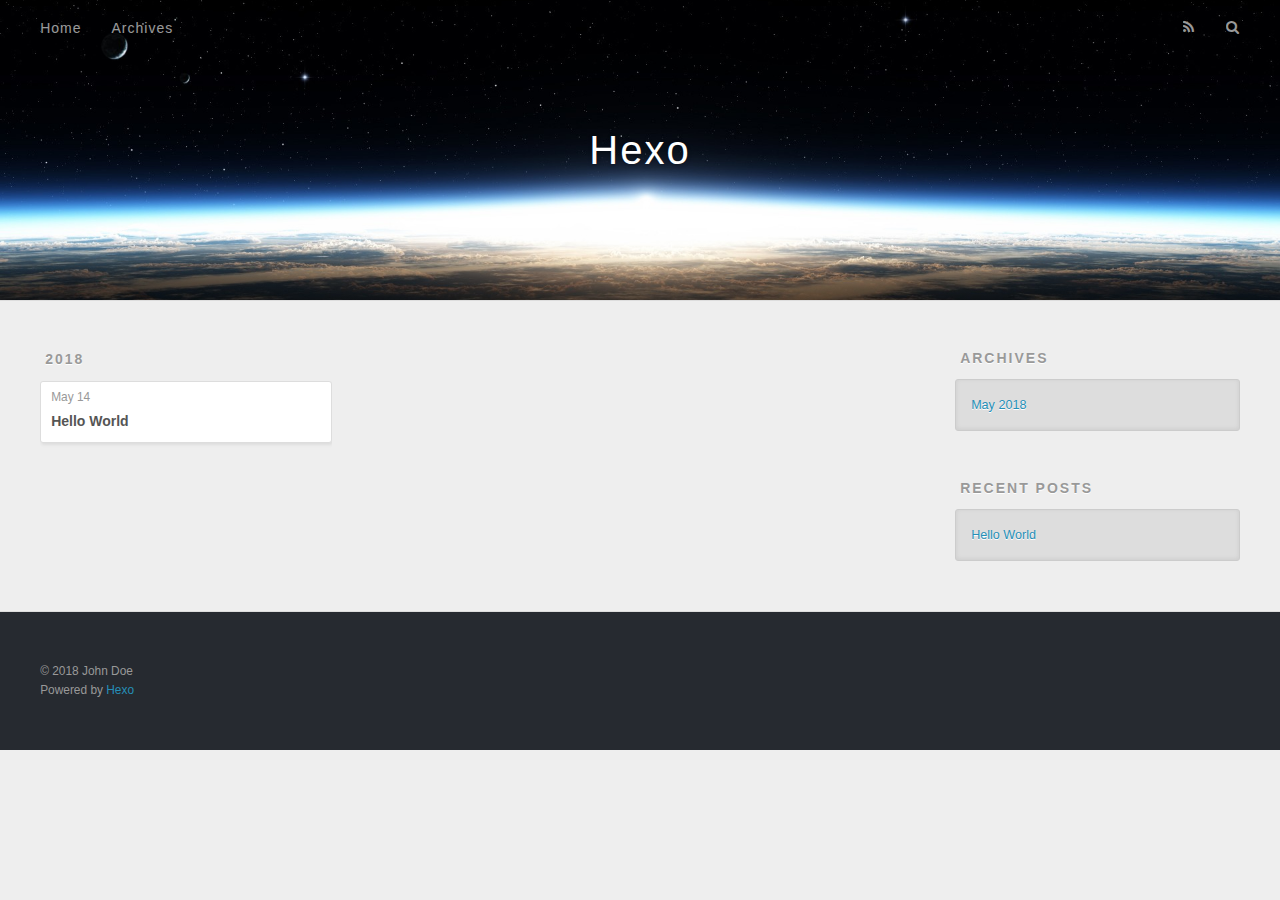
==== archives/index.html @ ec2a13dc "Site updated: 2018-05-14 11:06:51" ====
<!DOCTYPE html>
<html>
<head>
  <meta charset="utf-8">
  

  
  <title>Archives | Hexo</title>
  <meta name="viewport" content="width=device-width, initial-scale=1, maximum-scale=1">
  <meta property="og:type" content="website">
<meta property="og:title" content="Hexo">
<meta property="og:url" content="http://yoursite.com/archives/index.html">
<meta property="og:site_name" content="Hexo">
<meta property="og:locale" content="default">
<meta name="twitter:card" content="summary">
<meta name="twitter:title" content="Hexo">
  
    <link rel="alternate" href="/atom.xml" title="Hexo" type="application/atom+xml">
  
  
    <link rel="icon" href="/favicon.png">
  
  
    <link href="//fonts.googleapis.com/css?family=Source+Code+Pro" rel="stylesheet" type="text/css">
  
  <link rel="stylesheet" href="/css/style.css">
</head>

<body>
  <div id="container">
    <div id="wrap">
      <header id="header">
  <div id="banner"></div>
  <div id="header-outer" class="outer">
    <div id="header-title" class="inner">
      <h1 id="logo-wrap">
        <a href="/" id="logo">Hexo</a>
      </h1>
      
    </div>
    <div id="header-inner" class="inner">
      <nav id="main-nav">
        <a id="main-nav-toggle" class="nav-icon"></a>
        
          <a class="main-nav-link" href="/">Home</a>
        
          <a class="main-nav-link" href="/archives">Archives</a>
        
      </nav>
      <nav id="sub-nav">
        
          <a id="nav-rss-link" class="nav-icon" href="/atom.xml" title="RSS Feed"></a>
        
        <a id="nav-search-btn" class="nav-icon" title="Search"></a>
      </nav>
      <div id="search-form-wrap">
        <form action="//google.com/search" method="get" accept-charset="UTF-8" class="search-form"><input type="search" name="q" class="search-form-input" placeholder="Search"><button type="submit" class="search-form-submit">&#xF002;</button><input type="hidden" name="sitesearch" value="http://yoursite.com"></form>
      </div>
    </div>
  </div>
</header>
      <div class="outer">
        <section id="main">
  
  
    
    
      
      
      <section class="archives-wrap">
        <div class="archive-year-wrap">
          <a href="/archives/2018" class="archive-year">2018</a>
        </div>
        <div class="archives">
    
    <article class="archive-article archive-type-post">
  <div class="archive-article-inner">
    <header class="archive-article-header">
      <a href="/2018/05/14/hello-world/" class="archive-article-date">
  <time datetime="2018-05-14T02:57:49.219Z" itemprop="datePublished">May 14</time>
</a>
      
  
    <h1 itemprop="name">
      <a class="archive-article-title" href="/2018/05/14/hello-world/">Hello World</a>
    </h1>
  

    </header>
  </div>
</article>
  
  
    </div></section>
  


</section>
        
          <aside id="sidebar">
  
    

  
    

  
    
  
    
  <div class="widget-wrap">
    <h3 class="widget-title">Archives</h3>
    <div class="widget">
      <ul class="archive-list"><li class="archive-list-item"><a class="archive-list-link" href="/archives/2018/05/">May 2018</a></li></ul>
    </div>
  </div>


  
    
  <div class="widget-wrap">
    <h3 class="widget-title">Recent Posts</h3>
    <div class="widget">
      <ul>
        
          <li>
            <a href="/2018/05/14/hello-world/">Hello World</a>
          </li>
        
      </ul>
    </div>
  </div>

  
</aside>
        
      </div>
      <footer id="footer">
  
  <div class="outer">
    <div id="footer-info" class="inner">
      &copy; 2018 John Doe<br>
      Powered by <a href="http://hexo.io/" target="_blank">Hexo</a>
    </div>
  </div>
</footer>
    </div>
    <nav id="mobile-nav">
  
    <a href="/" class="mobile-nav-link">Home</a>
  
    <a href="/archives" class="mobile-nav-link">Archives</a>
  
</nav>
    

<script src="//ajax.googleapis.com/ajax/libs/jquery/2.0.3/jquery.min.js"></script>


  <link rel="stylesheet" href="/fancybox/jquery.fancybox.css">
  <script src="/fancybox/jquery.fancybox.pack.js"></script>


<script src="/js/script.js"></script>



  </div>
</body>
</html>
---- css/style.css ----
body {
  width: 100%;
}
body:before,
body:after {
  content: "";
  display: table;
}
body:after {
  clear: both;
}
html,
body,
div,
span,
applet,
object,
iframe,
h1,
h2,
h3,
h4,
h5,
h6,
p,
blockquote,
pre,
a,
abbr,
acronym,
address,
big,
cite,
code,
del,
dfn,
em,
img,
ins,
kbd,
q,
s,
samp,
small,
strike,
strong,
sub,
sup,
tt,
var,
dl,
dt,
dd,
ol,
ul,
li,
fieldset,
form,
label,
legend,
table,
caption,
tbody,
tfoot,
thead,
tr,
th,
td {
  margin: 0;
  padding: 0;
  border: 0;
  outline: 0;
  font-weight: inherit;
  font-style: inherit;
  font-family: inherit;
  font-size: 100%;
  vertical-align: baseline;
}
body {
  line-height: 1;
  color: #000;
  background: #fff;
}
ol,
ul {
  list-style: none;
}
table {
  border-collapse: separate;
  border-spacing: 0;
  vertical-align: middle;
}
caption,
th,
td {
  text-align: left;
  font-weight: normal;
  vertical-align: middle;
}
a img {
  border: none;
}
input,
button {
  margin: 0;
  padding: 0;
}
input::-moz-focus-inner,
button::-moz-focus-inner {
  border: 0;
  padding: 0;
}
@font-face {
  font-family: FontAwesome;
  font-style: normal;
  font-weight: normal;
  src: url("fonts/fontawesome-webfont.eot?v=#4.0.3");
  src: url("fonts/fontawesome-webfont.eot?#iefix&v=#4.0.3") format("embedded-opentype"), url("fonts/fontawesome-webfont.woff?v=#4.0.3") format("woff"), url("fonts/fontawesome-webfont.ttf?v=#4.0.3") format("truetype"), url("fonts/fontawesome-webfont.svg#fontawesomeregular?v=#4.0.3") format("svg");
}
html,
body,
#container {
  height: 100%;
}
body {
  background: #eee;
  font: 14px -apple-system, BlinkMacSystemFont, "Segoe UI", "Roboto", "Oxygen", "Ubuntu", "Cantarell", "Fira Sans", "Droid Sans", "Helvetica Neue", sans-serif;
  -webkit-text-size-adjust: 100%;
}
.outer {
  max-width: 1220px;
  margin: 0 auto;
  padding: 0 20px;
}
.outer:before,
.outer:after {
  content: "";
  display: table;
}
.outer:after {
  clear: both;
}
.inner {
  display: inline;
  float: left;
  width: 98.33333333333333%;
  margin: 0 0.833333333333333%;
}
.left,
.alignleft {
  float: left;
}
.right,
.alignright {
  float: right;
}
.clear {
  clear: both;
}
#container {
  position: relative;
}
.mobile-nav-on {
  overflow: hidden;
}
#wrap {
  height: 100%;
  width: 100%;
  position: absolute;
  top: 0;
  left: 0;
  -webkit-transition: 0.2s ease-out;
  -moz-transition: 0.2s ease-out;
  -ms-transition: 0.2s ease-out;
  transition: 0.2s ease-out;
  z-index: 1;
  background: #eee;
}
.mobile-nav-on #wrap {
  left: 280px;
}
@media screen and (min-width: 768px) {
  #main {
    display: inline;
    float: left;
    width: 73.33333333333333%;
    margin: 0 0.833333333333333%;
  }
}
.article-date,
.article-category-link,
.archive-year,
.widget-title {
  text-decoration: none;
  text-transform: uppercase;
  letter-spacing: 2px;
  color: #999;
  margin-bottom: 1em;
  margin-left: 5px;
  line-height: 1em;
  text-shadow: 0 1px #fff;
  font-weight: bold;
}
.article-inner,
.archive-article-inner {
  background: #fff;
  -webkit-box-shadow: 1px 2px 3px #ddd;
  box-shadow: 1px 2px 3px #ddd;
  border: 1px solid #ddd;
  border-radius: 3px;
}
.article-entry h1,
.widget h1 {
  font-size: 2em;
}
.article-entry h2,
.widget h2 {
  font-size: 1.5em;
}
.article-entry h3,
.widget h3 {
  font-size: 1.3em;
}
.article-entry h4,
.widget h4 {
  font-size: 1.2em;
}
.article-entry h5,
.widget h5 {
  font-size: 1em;
}
.article-entry h6,
.widget h6 {
  font-size: 1em;
  color: #999;
}
.article-entry hr,
.widget hr {
  border: 1px dashed #ddd;
}
.article-entry strong,
.widget strong {
  font-weight: bold;
}
.article-entry em,
.widget em,
.article-entry cite,
.widget cite {
  font-style: italic;
}
.article-entry sup,
.widget sup,
.article-entry sub,
.widget sub {
  font-size: 0.75em;
  line-height: 0;
  position: relative;
  vertical-align: baseline;
}
.article-entry sup,
.widget sup {
  top: -0.5em;
}
.article-entry sub,
.widget sub {
  bottom: -0.2em;
}
.article-entry small,
.widget small {
  font-size: 0.85em;
}
.article-entry acronym,
.widget acronym,
.article-entry abbr,
.widget abbr {
  border-bottom: 1px dotted;
}
.article-entry ul,
.widget ul,
.article-entry ol,
.widget ol,
.article-entry dl,
.widget dl {
  margin: 0 20px;
  line-height: 1.6em;
}
.article-entry ul ul,
.widget ul ul,
.article-entry ol ul,
.widget ol ul,
.article-entry ul ol,
.widget ul ol,
.article-entry ol ol,
.widget ol ol {
  margin-top: 0;
  margin-bottom: 0;
}
.article-entry ul,
.widget ul {
  list-style: disc;
}
.article-entry ol,
.widget ol {
  list-style: decimal;
}
.article-entry dt,
.widget dt {
  font-weight: bold;
}
#header {
  height: 300px;
  position: relative;
  border-bottom: 1px solid #ddd;
}
#header:before,
#header:after {
  content: "";
  position: absolute;
  left: 0;
  right: 0;
  height: 40px;
}
#header:before {
  top: 0;
  background: -webkit-linear-gradient(rgba(0,0,0,0.2), transparent);
  background: -moz-linear-gradient(rgba(0,0,0,0.2), transparent);
  background: -ms-linear-gradient(rgba(0,0,0,0.2), transparent);
  background: linear-gradient(rgba(0,0,0,0.2), transparent);
}
#header:after {
  bottom: 0;
  background: -webkit-linear-gradient(transparent, rgba(0,0,0,0.2));
  background: -moz-linear-gradient(transparent, rgba(0,0,0,0.2));
  background: -ms-linear-gradient(transparent, rgba(0,0,0,0.2));
  background: linear-gradient(transparent, rgba(0,0,0,0.2));
}
#header-outer {
  height: 100%;
  position: relative;
}
#header-inner {
  position: relative;
  overflow: hidden;
}
#banner {
  position: absolute;
  top: 0;
  left: 0;
  width: 100%;
  height: 100%;
  background: url("images/banner.jpg") center #000;
  -webkit-background-size: cover;
  -moz-background-size: cover;
  background-size: cover;
  z-index: -1;
}
#header-title {
  text-align: center;
  height: 40px;
  position: absolute;
  top: 50%;
  left: 0;
  margin-top: -20px;
}
#logo,
#subtitle {
  text-decoration: none;
  color: #fff;
  font-weight: 300;
  text-shadow: 0 1px 4px rgba(0,0,0,0.3);
}
#logo {
  font-size: 40px;
  line-height: 40px;
  letter-spacing: 2px;
}
#subtitle {
  font-size: 16px;
  line-height: 16px;
  letter-spacing: 1px;
}
#subtitle-wrap {
  margin-top: 16px;
}
#main-nav {
  float: left;
  margin-left: -15px;
}
.nav-icon,
.main-nav-link {
  float: left;
  color: #fff;
  opacity: 0.6;
  text-decoration: none;
  text-shadow: 0 1px rgba(0,0,0,0.2);
  -webkit-transition: opacity 0.2s;
  -moz-transition: opacity 0.2s;
  -ms-transition: opacity 0.2s;
  transition: opacity 0.2s;
  display: block;
  padding: 20px 15px;
}
.nav-icon:hover,
.main-nav-link:hover {
  opacity: 1;
}
.nav-icon {
  font-family: FontAwesome;
  text-align: center;
  font-size: 14px;
  width: 14px;
  height: 14px;
  padding: 20px 15px;
  position: relative;
  cursor: pointer;
}
.main-nav-link {
  font-weight: 300;
  letter-spacing: 1px;
}
@media screen and (max-width: 479px) {
  .main-nav-link {
    display: none;
  }
}
#main-nav-toggle {
  display: none;
}
#main-nav-toggle:before {
  content: "\f0c9";
}
@media screen and (max-width: 479px) {
  #main-nav-toggle {
    display: block;
  }
}
#sub-nav {
  float: right;
  margin-right: -15px;
}
#nav-rss-link:before {
  content: "\f09e";
}
#nav-search-btn:before {
  content: "\f002";
}
#search-form-wrap {
  position: absolute;
  top: 15px;
  width: 150px;
  height: 30px;
  right: -150px;
  opacity: 0;
  -webkit-transition: 0.2s ease-out;
  -moz-transition: 0.2s ease-out;
  -ms-transition: 0.2s ease-out;
  transition: 0.2s ease-out;
}
#search-form-wrap.on {
  opacity: 1;
  right: 0;
}
@media screen and (max-width: 479px) {
  #search-form-wrap {
    width: 100%;
    right: -100%;
  }
}
.search-form {
  position: absolute;
  top: 0;
  left: 0;
  right: 0;
  background: #fff;
  padding: 5px 15px;
  border-radius: 15px;
  -webkit-box-shadow: 0 0 10px rgba(0,0,0,0.3);
  box-shadow: 0 0 10px rgba(0,0,0,0.3);
}
.search-form-input {
  border: none;
  background: none;
  color: #555;
  width: 100%;
  font: 13px -apple-system, BlinkMacSystemFont, "Segoe UI", "Roboto", "Oxygen", "Ubuntu", "Cantarell", "Fira Sans", "Droid Sans", "Helvetica Neue", sans-serif;
  outline: none;
}
.search-form-input::-webkit-search-results-decoration,
.search-form-input::-webkit-search-cancel-button {
  -webkit-appearance: none;
}
.search-form-submit {
  position: absolute;
  top: 50%;
  right: 10px;
  margin-top: -7px;
  font: 13px FontAwesome;
  border: none;
  background: none;
  color: #bbb;
  cursor: pointer;
}
.search-form-submit:hover,
.search-form-submit:focus {
  color: #777;
}
.article {
  margin: 50px 0;
}
.article-inner {
  overflow: hidden;
}
.article-meta:before,
.article-meta:after {
  content: "";
  display: table;
}
.article-meta:after {
  clear: both;
}
.article-date {
  float: left;
}
.article-category {
  float: left;
  line-height: 1em;
  color: #ccc;
  text-shadow: 0 1px #fff;
  margin-left: 8px;
}
.article-category:before {
  content: "\2022";
}
.article-category-link {
  margin: 0 12px 1em;
}
.article-header {
  padding: 20px 20px 0;
}
.article-title {
  text-decoration: none;
  font-size: 2em;
  font-weight: bold;
  color: #555;
  line-height: 1.1em;
  -webkit-transition: color 0.2s;
  -moz-transition: color 0.2s;
  -ms-transition: color 0.2s;
  transition: color 0.2s;
}
a.article-title:hover {
  color: #258fb8;
}
.article-entry {
  color: #555;
  padding: 0 20px;
}
.article-entry:before,
.article-entry:after {
  content: "";
  display: table;
}
.article-entry:after {
  clear: both;
}
.article-entry p,
.article-entry table {
  line-height: 1.6em;
  margin: 1.6em 0;
}
.article-entry h1,
.article-entry h2,
.article-entry h3,
.article-entry h4,
.article-entry h5,
.article-entry h6 {
  font-weight: bold;
}
.article-entry h1,
.article-entry h2,
.article-entry h3,
.article-entry h4,
.article-entry h5,
.article-entry h6 {
  line-height: 1.1em;
  margin: 1.1em 0;
}
.article-entry a {
  color: #258fb8;
  text-decoration: none;
}
.article-entry a:hover {
  text-decoration: underline;
}
.article-entry ul,
.article-entry ol,
.article-entry dl {
  margin-top: 1.6em;
  margin-bottom: 1.6em;
}
.article-entry img,
.article-entry video {
  max-width: 100%;
  height: auto;
  display: block;
  margin: auto;
}
.article-entry iframe {
  border: none;
}
.article-entry table {
  width: 100%;
  border-collapse: collapse;
  border-spacing: 0;
}
.article-entry th {
  font-weight: bold;
  border-bottom: 3px solid #ddd;
  padding-bottom: 0.5em;
}
.article-entry td {
  border-bottom: 1px solid #ddd;
  padding: 10px 0;
}
.article-entry blockquote {
  font-family: Georgia, "Times New Roman", serif;
  font-size: 1.4em;
  margin: 1.6em 20px;
  text-align: center;
}
.article-entry blockquote footer {
  font-size: 14px;
  margin: 1.6em 0;
  font-family: -apple-system, BlinkMacSystemFont, "Segoe UI", "Roboto", "Oxygen", "Ubuntu", "Cantarell", "Fira Sans", "Droid Sans", "Helvetica Neue", sans-serif;
}
.article-entry blockquote footer cite:before {
  content: "—";
  padding: 0 0.5em;
}
.article-entry .pullquote {
  text-align: left;
  width: 45%;
  margin: 0;
}
.article-entry .pullquote.left {
  margin-left: 0.5em;
  margin-right: 1em;
}
.article-entry .pullquote.right {
  margin-right: 0.5em;
  margin-left: 1em;
}
.article-entry .caption {
  color: #999;
  display: block;
  font-size: 0.9em;
  margin-top: 0.5em;
  position: relative;
  text-align: center;
}
.article-entry .video-container {
  position: relative;
  padding-top: 56.25%;
  height: 0;
  overflow: hidden;
}
.article-entry .video-container iframe,
.article-entry .video-container object,
.article-entry .video-container embed {
  position: absolute;
  top: 0;
  left: 0;
  width: 100%;
  height: 100%;
  margin-top: 0;
}
.article-more-link a {
  display: inline-block;
  line-height: 1em;
  padding: 6px 15px;
  border-radius: 15px;
  background: #eee;
  color: #999;
  text-shadow: 0 1px #fff;
  text-decoration: none;
}
.article-more-link a:hover {
  background: #258fb8;
  color: #fff;
  text-decoration: none;
  text-shadow: 0 1px #1e7293;
}
.article-footer {
  font-size: 0.85em;
  line-height: 1.6em;
  border-top: 1px solid #ddd;
  padding-top: 1.6em;
  margin: 0 20px 20px;
}
.article-footer:before,
.article-footer:after {
  content: "";
  display: table;
}
.article-footer:after {
  clear: both;
}
.article-footer a {
  color: #999;
  text-decoration: none;
}
.article-footer a:hover {
  color: #555;
}
.article-tag-list-item {
  float: left;
  margin-right: 10px;
}
.article-tag-list-link:before {
  content: "#";
}
.article-comment-link {
  float: right;
}
.article-comment-link:before {
  content: "\f075";
  font-family: FontAwesome;
  padding-right: 8px;
}
.article-share-link {
  cursor: pointer;
  float: right;
  margin-left: 20px;
}
.article-share-link:before {
  content: "\f064";
  font-family: FontAwesome;
  padding-right: 6px;
}
#article-nav {
  position: relative;
}
#article-nav:before,
#article-nav:after {
  content: "";
  display: table;
}
#article-nav:after {
  clear: both;
}
@media screen and (min-width: 768px) {
  #article-nav {
    margin: 50px 0;
  }
  #article-nav:before {
    width: 8px;
    height: 8px;
    position: absolute;
    top: 50%;
    left: 50%;
    margin-top: -4px;
    margin-left: -4px;
    content: "";
    border-radius: 50%;
    background: #ddd;
    -webkit-box-shadow: 0 1px 2px #fff;
    box-shadow: 0 1px 2px #fff;
  }
}
.article-nav-link-wrap {
  text-decoration: none;
  text-shadow: 0 1px #fff;
  color: #999;
  -webkit-box-sizing: border-box;
  -moz-box-sizing: border-box;
  box-sizing: border-box;
  margin-top: 50px;
  text-align: center;
  display: block;
}
.article-nav-link-wrap:hover {
  color: #555;
}
@media screen and (min-width: 768px) {
  .article-nav-link-wrap {
    width: 50%;
    margin-top: 0;
  }
}
@media screen and (min-width: 768px) {
  #article-nav-newer {
    float: left;
    text-align: right;
    padding-right: 20px;
  }
}
@media screen and (min-width: 768px) {
  #article-nav-older {
    float: right;
    text-align: left;
    padding-left: 20px;
  }
}
.article-nav-caption {
  text-transform: uppercase;
  letter-spacing: 2px;
  color: #ddd;
  line-height: 1em;
  font-weight: bold;
}
#article-nav-newer .article-nav-caption {
  margin-right: -2px;
}
.article-nav-title {
  font-size: 0.85em;
  line-height: 1.6em;
  margin-top: 0.5em;
}
.article-share-box {
  position: absolute;
  display: none;
  background: #fff;
  -webkit-box-shadow: 1px 2px 10px rgba(0,0,0,0.2);
  box-shadow: 1px 2px 10px rgba(0,0,0,0.2);
  border-radius: 3px;
  margin-left: -145px;
  overflow: hidden;
  z-index: 1;
}
.article-share-box.on {
  display: block;
}
.article-share-input {
  width: 100%;
  background: none;
  -webkit-box-sizing: border-box;
  -moz-box-sizing: border-box;
  box-sizing: border-box;
  font: 14px -apple-system, BlinkMacSystemFont, "Segoe UI", "Roboto", "Oxygen", "Ubuntu", "Cantarell", "Fira Sans", "Droid Sans", "Helvetica Neue", sans-serif;
  padding: 0 15px;
  color: #555;
  outline: none;
  border: 1px solid #ddd;
  border-radius: 3px 3px 0 0;
  height: 36px;
  line-height: 36px;
}
.article-share-links {
  background: #eee;
}
.article-share-links:before,
.article-share-links:after {
  content: "";
  display: table;
}
.article-share-links:after {
  clear: both;
}
.article-share-twitter,
.article-share-facebook,
.article-share-pinterest,
.article-share-google {
  width: 50px;
  height: 36px;
  display: block;
  float: left;
  position: relative;
  color: #999;
  text-shadow: 0 1px #fff;
}
.article-share-twitter:before,
.article-share-facebook:before,
.article-share-pinterest:before,
.article-share-google:before {
  font-size: 20px;
  font-family: FontAwesome;
  width: 20px;
  height: 20px;
  position: absolute;
  top: 50%;
  left: 50%;
  margin-top: -10px;
  margin-left: -10px;
  text-align: center;
}
.article-share-twitter:hover,
.article-share-facebook:hover,
.article-share-pinterest:hover,
.article-share-google:hover {
  color: #fff;
}
.article-share-twitter:before {
  content: "\f099";
}
.article-share-twitter:hover {
  background: #00aced;
  text-shadow: 0 1px #008abe;
}
.article-share-facebook:before {
  content: "\f09a";
}
.article-share-facebook:hover {
  background: #3b5998;
  text-shadow: 0 1px #2f477a;
}
.article-share-pinterest:before {
  content: "\f0d2";
}
.article-share-pinterest:hover {
  background: #cb2027;
  text-shadow: 0 1px #a21a1f;
}
.article-share-google:before {
  content: "\f0d5";
}
.article-share-google:hover {
  background: #dd4b39;
  text-shadow: 0 1px #be3221;
}
.article-gallery {
  background: #000;
  position: relative;
}
.article-gallery-photos {
  position: relative;
  overflow: hidden;
}
.article-gallery-img {
  display: none;
  max-width: 100%;
}
.article-gallery-img:first-child {
  display: block;
}
.article-gallery-img.loaded {
  position: absolute;
  display: block;
}
.article-gallery-img img {
  display: block;
  max-width: 100%;
  margin: 0 auto;
}
#comments {
  background: #fff;
  -webkit-box-shadow: 1px 2px 3px #ddd;
  box-shadow: 1px 2px 3px #ddd;
  padding: 20px;
  border: 1px solid #ddd;
  border-radius: 3px;
  margin: 50px 0;
}
#comments a {
  color: #258fb8;
}
.archives-wrap {
  margin: 50px 0;
}
.archives:before,
.archives:after {
  content: "";
  display: table;
}
.archives:after {
  clear: both;
}
.archive-year-wrap {
  margin-bottom: 1em;
}
.archives {
  -webkit-column-gap: 10px;
  -moz-column-gap: 10px;
  column-gap: 10px;
}
@media screen and (min-width: 480px) and (max-width: 767px) {
  .archives {
    -webkit-column-count: 2;
    -moz-column-count: 2;
    column-count: 2;
  }
}
@media screen and (min-width: 768px) {
  .archives {
    -webkit-column-count: 3;
    -moz-column-count: 3;
    column-count: 3;
  }
}
.archive-article {
  -webkit-column-break-inside: avoid;
  page-break-inside: avoid;
  overflow: hidden;
  break-inside: avoid-column;
}
.archive-article-inner {
  padding: 10px;
  margin-bottom: 15px;
}
.archive-article-title {
  text-decoration: none;
  font-weight: bold;
  color: #555;
  -webkit-transition: color 0.2s;
  -moz-transition: color 0.2s;
  -ms-transition: color 0.2s;
  transition: color 0.2s;
  line-height: 1.6em;
}
.archive-article-title:hover {
  color: #258fb8;
}
.archive-article-footer {
  margin-top: 1em;
}
.archive-article-date {
  color: #999;
  text-decoration: none;
  font-size: 0.85em;
  line-height: 1em;
  margin-bottom: 0.5em;
  display: block;
}
#page-nav {
  margin: 50px auto;
  background: #fff;
  -webkit-box-shadow: 1px 2px 3px #ddd;
  box-shadow: 1px 2px 3px #ddd;
  border: 1px solid #ddd;
  border-radius: 3px;
  text-align: center;
  color: #999;
  overflow: hidden;
}
#page-nav:before,
#page-nav:after {
  content: "";
  display: table;
}
#page-nav:after {
  clear: both;
}
#page-nav a,
#page-nav span {
  padding: 10px 20px;
  line-height: 1;
  height: 2ex;
}
#page-nav a {
  color: #999;
  text-decoration: none;
}
#page-nav a:hover {
  background: #999;
  color: #fff;
}
#page-nav .prev {
  float: left;
}
#page-nav .next {
  float: right;
}
#page-nav .page-number {
  display: inline-block;
}
@media screen and (max-width: 479px) {
  #page-nav .page-number {
    display: none;
  }
}
#page-nav .current {
  color: #555;
  font-weight: bold;
}
#page-nav .space {
  color: #ddd;
}
#footer {
  background: #262a30;
  padding: 50px 0;
  border-top: 1px solid #ddd;
  color: #999;
}
#footer a {
  color: #258fb8;
  text-decoration: none;
}
#footer a:hover {
  text-decoration: underline;
}
#footer-info {
  line-height: 1.6em;
  font-size: 0.85em;
}
.article-entry pre,
.article-entry .highlight {
  background: #2d2d2d;
  margin: 0 -20px;
  padding: 15px 20px;
  border-style: solid;
  border-color: #ddd;
  border-width: 1px 0;
  overflow: auto;
  color: #ccc;
  line-height: 22.400000000000002px;
}
.article-entry .highlight .gutter pre,
.article-entry .gist .gist-file .gist-data .line-numbers {
  color: #666;
  font-size: 0.85em;
}
.article-entry pre,
.article-entry code {
  font-family: "Source Code Pro", Consolas, Monaco, Menlo, Consolas, monospace;
}
.article-entry code {
  background: #eee;
  text-shadow: 0 1px #fff;
  padding: 0 0.3em;
}
.article-entry pre code {
  background: none;
  text-shadow: none;
  padding: 0;
}
.article-entry .highlight pre {
  border: none;
  margin: 0;
  padding: 0;
}
.article-entry .highlight table {
  margin: 0;
  width: auto;
}
.article-entry .highlight td {
  border: none;
  padding: 0;
}
.article-entry .highlight figcaption {
  font-size: 0.85em;
  color: #999;
  line-height: 1em;
  margin-bottom: 1em;
}
.article-entry .highlight figcaption:before,
.article-entry .highlight figcaption:after {
  content: "";
  display: table;
}
.article-entry .highlight figcaption:after {
  clear: both;
}
.article-entry .highlight figcaption a {
  float: right;
}
.article-entry .highlight .gutter pre {
  text-align: right;
  padding-right: 20px;
}
.article-entry .highlight .line {
  height: 22.400000000000002px;
}
.article-entry .highlight .line.marked {
  background: #515151;
}
.article-entry .gist {
  margin: 0 -20px;
  border-style: solid;
  border-color: #ddd;
  border-width: 1px 0;
  background: #2d2d2d;
  padding: 15px 20px 15px 0;
}
.article-entry .gist .gist-file {
  border: none;
  font-family: "Source Code Pro", Consolas, Monaco, Menlo, Consolas, monospace;
  margin: 0;
}
.article-entry .gist .gist-file .gist-data {
  background: none;
  border: none;
}
.article-entry .gist .gist-file .gist-data .line-numbers {
  background: none;
  border: none;
  padding: 0 20px 0 0;
}
.article-entry .gist .gist-file .gist-data .line-data {
  padding: 0 !important;
}
.article-entry .gist .gist-file .highlight {
  margin: 0;
  padding: 0;
  border: none;
}
.article-entry .gist .gist-file .gist-meta {
  background: #2d2d2d;
  color: #999;
  font: 0.85em -apple-system, BlinkMacSystemFont, "Segoe UI", "Roboto", "Oxygen", "Ubuntu", "Cantarell", "Fira Sans", "Droid Sans", "Helvetica Neue", sans-serif;
  text-shadow: 0 0;
  padding: 0;
  margin-top: 1em;
  margin-left: 20px;
}
.article-entry .gist .gist-file .gist-meta a {
  color: #258fb8;
  font-weight: normal;
}
.article-entry .gist .gist-file .gist-meta a:hover {
  text-decoration: underline;
}
pre .comment,
pre .title {
  color: #999;
}
pre .variable,
pre .attribute,
pre .tag,
pre .regexp,
pre .ruby .constant,
pre .xml .tag .title,
pre .xml .pi,
pre .xml .doctype,
pre .html .doctype,
pre .css .id,
pre .css .class,
pre .css .pseudo {
  color: #f2777a;
}
pre .number,
pre .preprocessor,
pre .built_in,
pre .literal,
pre .params,
pre .constant {
  color: #f99157;
}
pre .class,
pre .ruby .class .title,
pre .css .rules .attribute {
  color: #9c9;
}
pre .string,
pre .value,
pre .inheritance,
pre .header,
pre .ruby .symbol,
pre .xml .cdata {
  color: #9c9;
}
pre .css .hexcolor {
  color: #6cc;
}
pre .function,
pre .python .decorator,
pre .python .title,
pre .ruby .function .title,
pre .ruby .title .keyword,
pre .perl .sub,
pre .javascript .title,
pre .coffeescript .title {
  color: #69c;
}
pre .keyword,
pre .javascript .function {
  color: #c9c;
}
@media screen and (max-width: 479px) {
  #mobile-nav {
    position: absolute;
    top: 0;
    left: 0;
    width: 280px;
    height: 100%;
    background: #191919;
    border-right: 1px solid #fff;
  }
}
@media screen and (max-width: 479px) {
  .mobile-nav-link {
    display: block;
    color: #999;
    text-decoration: none;
    padding: 15px 20px;
    font-weight: bold;
  }
  .mobile-nav-link:hover {
    color: #fff;
  }
}
@media screen and (min-width: 768px) {
  #sidebar {
    display: inline;
    float: left;
    width: 23.333333333333332%;
    margin: 0 0.833333333333333%;
  }
}
.widget-wrap {
  margin: 50px 0;
}
.widget {
  color: #777;
  text-shadow: 0 1px #fff;
  background: #ddd;
  -webkit-box-shadow: 0 -1px 4px #ccc inset;
  box-shadow: 0 -1px 4px #ccc inset;
  border: 1px solid #ccc;
  padding: 15px;
  border-radius: 3px;
}
.widget a {
  color: #258fb8;
  text-decoration: none;
}
.widget a:hover {
  text-decoration: underline;
}
.widget ul ul,
.widget ol ul,
.widget dl ul,
.widget ul ol,
.widget ol ol,
.widget dl ol,
.widget ul dl,
.widget ol dl,
.widget dl dl {
  margin-left: 15px;
  list-style: disc;
}
.widget {
  line-height: 1.6em;
  word-wrap: break-word;
  font-size: 0.9em;
}
.widget ul,
.widget ol {
  list-style: none;
  margin: 0;
}
.widget ul ul,
.widget ol ul,
.widget ul ol,
.widget ol ol {
  margin: 0 20px;
}
.widget ul ul,
.widget ol ul {
  list-style: disc;
}
.widget ul ol,
.widget ol ol {
  list-style: decimal;
}
.category-list-count,
.tag-list-count,
.archive-list-count {
  padding-left: 5px;
  color: #999;
  font-size: 0.85em;
}
.category-list-count:before,
.tag-list-count:before,
.archive-list-count:before {
  content: "(";
}
.category-list-count:after,
.tag-list-count:after,
.archive-list-count:after {
  content: ")";
}
.tagcloud a {
  margin-right: 5px;
  display: inline-block;
}
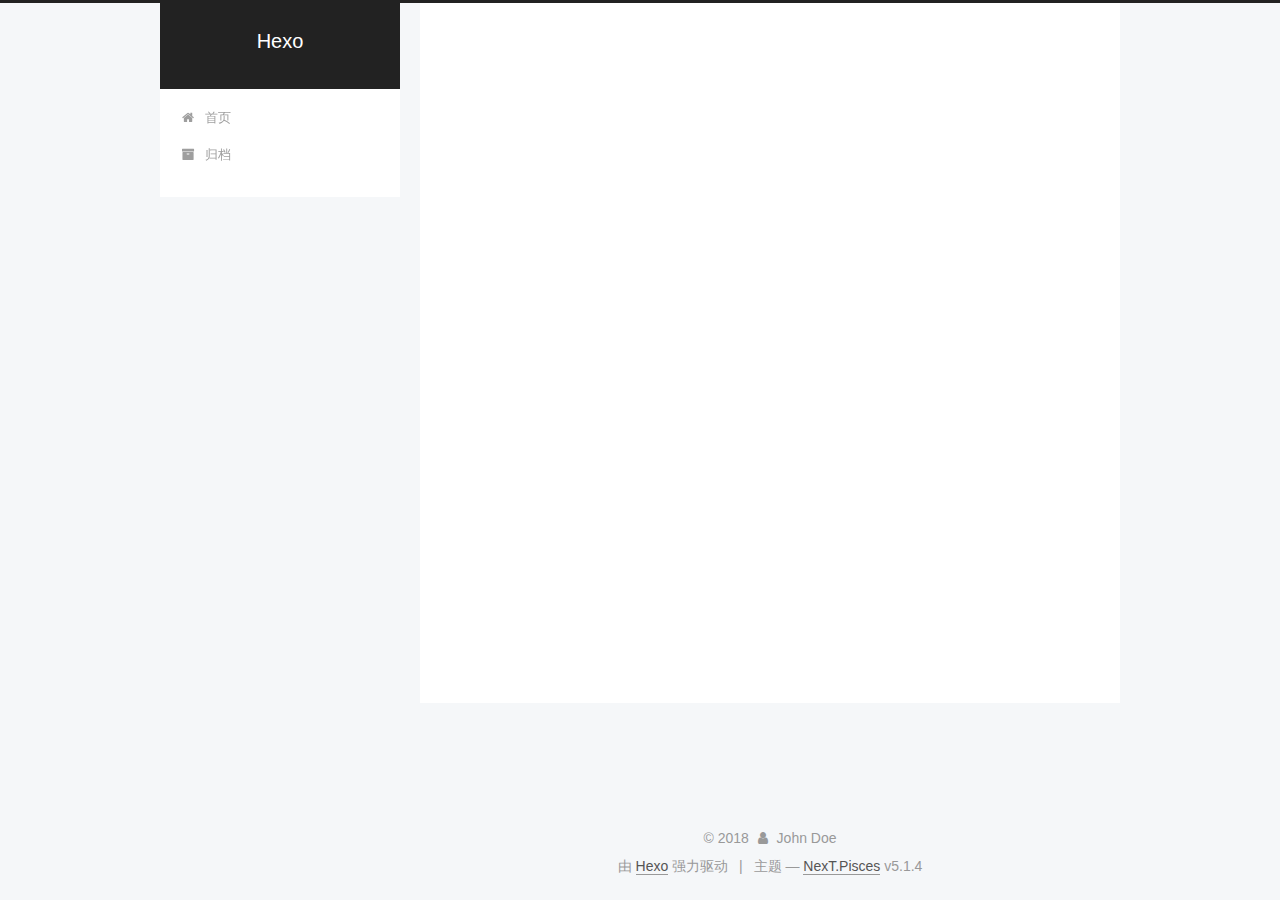
==== commit 5687c636: "Site updated: 2018-05-14 12:07:45" ====
--- a/archives/index.html
+++ b/archives/index.html
@@ -1,170 +1,558 @@
 <!DOCTYPE html>
-<html>
+
+
+
+  
+
+
+<html class="theme-next pisces use-motion" lang="zh-Hans">
 <head>
-  <meta charset="utf-8">
-  
-
-  
-  <title>Archives | Hexo</title>
-  <meta name="viewport" content="width=device-width, initial-scale=1, maximum-scale=1">
-  <meta property="og:type" content="website">
+  <meta charset="UTF-8"/>
+<meta http-equiv="X-UA-Compatible" content="IE=edge" />
+<meta name="viewport" content="width=device-width, initial-scale=1, maximum-scale=1"/>
+<meta name="theme-color" content="#222">
+
+
+
+
+
+
+
+
+
+<meta http-equiv="Cache-Control" content="no-transform" />
+<meta http-equiv="Cache-Control" content="no-siteapp" />
+
+
+
+
+
+
+
+
+
+
+
+
+
+
+
+
+  
+  
+  <link href="/lib/fancybox/source/jquery.fancybox.css?v=2.1.5" rel="stylesheet" type="text/css" />
+
+
+
+
+
+
+
+<link href="/lib/font-awesome/css/font-awesome.min.css?v=4.6.2" rel="stylesheet" type="text/css" />
+
+<link href="/css/main.css?v=5.1.4" rel="stylesheet" type="text/css" />
+
+
+  <link rel="apple-touch-icon" sizes="180x180" href="/images/apple-touch-icon-next.png?v=5.1.4">
+
+
+  <link rel="icon" type="image/png" sizes="32x32" href="/images/favicon-32x32-next.png?v=5.1.4">
+
+
+  <link rel="icon" type="image/png" sizes="16x16" href="/images/favicon-16x16-next.png?v=5.1.4">
+
+
+  <link rel="mask-icon" href="/images/logo.svg?v=5.1.4" color="#222">
+
+
+
+
+
+  <meta name="keywords" content="Hexo, NexT" />
+
+
+
+
+
+
+
+
+
+
+<meta property="og:type" content="website">
 <meta property="og:title" content="Hexo">
 <meta property="og:url" content="http://yoursite.com/archives/index.html">
 <meta property="og:site_name" content="Hexo">
-<meta property="og:locale" content="default">
+<meta property="og:locale" content="zh-Hans">
 <meta name="twitter:card" content="summary">
 <meta name="twitter:title" content="Hexo">
-  
-    <link rel="alternate" href="/atom.xml" title="Hexo" type="application/atom+xml">
-  
-  
-    <link rel="icon" href="/favicon.png">
-  
-  
-    <link href="//fonts.googleapis.com/css?family=Source+Code+Pro" rel="stylesheet" type="text/css">
-  
-  <link rel="stylesheet" href="/css/style.css">
+
+
+
+<script type="text/javascript" id="hexo.configurations">
+  var NexT = window.NexT || {};
+  var CONFIG = {
+    root: '/',
+    scheme: 'Pisces',
+    version: '5.1.4',
+    sidebar: {"position":"left","display":"post","offset":12,"b2t":false,"scrollpercent":false,"onmobile":false},
+    fancybox: true,
+    tabs: true,
+    motion: {"enable":true,"async":false,"transition":{"post_block":"fadeIn","post_header":"slideDownIn","post_body":"slideDownIn","coll_header":"slideLeftIn","sidebar":"slideUpIn"}},
+    duoshuo: {
+      userId: '0',
+      author: '博主'
+    },
+    algolia: {
+      applicationID: '',
+      apiKey: '',
+      indexName: '',
+      hits: {"per_page":10},
+      labels: {"input_placeholder":"Search for Posts","hits_empty":"We didn't find any results for the search: ${query}","hits_stats":"${hits} results found in ${time} ms"}
+    }
+  };
+</script>
+
+
+
+  <link rel="canonical" href="http://yoursite.com/archives/"/>
+
+
+
+
+
+  <title>归档 | Hexo</title>
+  
+
+
+
+
+
+
+
+
 </head>
 
-<body>
-  <div id="container">
-    <div id="wrap">
-      <header id="header">
-  <div id="banner"></div>
-  <div id="header-outer" class="outer">
-    <div id="header-title" class="inner">
-      <h1 id="logo-wrap">
-        <a href="/" id="logo">Hexo</a>
-      </h1>
-      
+<body itemscope itemtype="http://schema.org/WebPage" lang="zh-Hans">
+
+  
+  
+    
+  
+
+  <div class="container sidebar-position-left page-archive">
+    <div class="headband"></div>
+
+    <header id="header" class="header" itemscope itemtype="http://schema.org/WPHeader">
+      <div class="header-inner"><div class="site-brand-wrapper">
+  <div class="site-meta ">
+    
+
+    <div class="custom-logo-site-title">
+      <a href="/"  class="brand" rel="start">
+        <span class="logo-line-before"><i></i></span>
+        <span class="site-title">Hexo</span>
+        <span class="logo-line-after"><i></i></span>
+      </a>
     </div>
-    <div id="header-inner" class="inner">
-      <nav id="main-nav">
-        <a id="main-nav-toggle" class="nav-icon"></a>
-        
-          <a class="main-nav-link" href="/">Home</a>
-        
-          <a class="main-nav-link" href="/archives">Archives</a>
-        
-      </nav>
-      <nav id="sub-nav">
-        
-          <a id="nav-rss-link" class="nav-icon" href="/atom.xml" title="RSS Feed"></a>
-        
-        <a id="nav-search-btn" class="nav-icon" title="Search"></a>
-      </nav>
-      <div id="search-form-wrap">
-        <form action="//google.com/search" method="get" accept-charset="UTF-8" class="search-form"><input type="search" name="q" class="search-form-input" placeholder="Search"><button type="submit" class="search-form-submit">&#xF002;</button><input type="hidden" name="sitesearch" value="http://yoursite.com"></form>
+      
+        <p class="site-subtitle"></p>
+      
+  </div>
+
+  <div class="site-nav-toggle">
+    <button>
+      <span class="btn-bar"></span>
+      <span class="btn-bar"></span>
+      <span class="btn-bar"></span>
+    </button>
+  </div>
+</div>
+
+<nav class="site-nav">
+  
+
+  
+    <ul id="menu" class="menu">
+      
+        
+        <li class="menu-item menu-item-home">
+          <a href="/" rel="section">
+            
+              <i class="menu-item-icon fa fa-fw fa-home"></i> <br />
+            
+            首页
+          </a>
+        </li>
+      
+        
+        <li class="menu-item menu-item-archives">
+          <a href="/archives/" rel="section">
+            
+              <i class="menu-item-icon fa fa-fw fa-archive"></i> <br />
+            
+            归档
+          </a>
+        </li>
+      
+
+      
+    </ul>
+  
+
+  
+</nav>
+
+
+
+ </div>
+    </header>
+
+    <main id="main" class="main">
+      <div class="main-inner">
+        <div class="content-wrap">
+          <div id="content" class="content">
+            
+
+  
+  
+  
+  <div class="post-block archive">
+    <div id="posts" class="posts-collapse">
+      <span class="archive-move-on"></span>
+
+      <span class="archive-page-counter">
+        
+        
+        
+          
+        
+        嗯..! 目前共计 1 篇日志。 继续努力。
+      </span>
+
+      
+
+        
+        
+        
+
+        
+          
+          <div class="collection-title">
+            <h1 class="archive-year" id="archive-year-2018">2018</h1>
+          </div>
+        
+        
+
+        
+
+  <article class="post post-type-normal" itemscope itemtype="http://schema.org/Article">
+    <header class="post-header">
+
+      <h2 class="post-title">
+        
+            <a class="post-title-link" href="/2018/05/14/hello-world/" itemprop="url">
+              
+                <span itemprop="name">Hello World</span>
+              
+            </a>
+        
+      </h2>
+
+      <div class="post-meta">
+        <time class="post-time" itemprop="dateCreated"
+              datetime="2018-05-14T10:57:49+08:00"
+              content="2018-05-14" >
+          05-14
+        </time>
       </div>
+
+    </header>
+  </article>
+
+
+
+      
+
     </div>
   </div>
-</header>
-      <div class="outer">
-        <section id="main">
-  
-  
-    
-    
-      
-      
-      <section class="archives-wrap">
-        <div class="archive-year-wrap">
-          <a href="/archives/2018" class="archive-year">2018</a>
+  
+  
+  
+
+  
+
+
+
+          </div>
+          
+
+
+          
+
         </div>
-        <div class="archives">
-    
-    <article class="archive-article archive-type-post">
-  <div class="archive-article-inner">
-    <header class="archive-article-header">
-      <a href="/2018/05/14/hello-world/" class="archive-article-date">
-  <time datetime="2018-05-14T02:57:49.219Z" itemprop="datePublished">May 14</time>
-</a>
-      
-  
-    <h1 itemprop="name">
-      <a class="archive-article-title" href="/2018/05/14/hello-world/">Hello World</a>
-    </h1>
-  
-
-    </header>
-  </div>
-</article>
-  
-  
-    </div></section>
-  
-
-
-</section>
-        
-          <aside id="sidebar">
-  
-    
-
-  
-    
-
-  
-    
-  
-    
-  <div class="widget-wrap">
-    <h3 class="widget-title">Archives</h3>
-    <div class="widget">
-      <ul class="archive-list"><li class="archive-list-item"><a class="archive-list-link" href="/archives/2018/05/">May 2018</a></li></ul>
+        
+          
+  
+  <div class="sidebar-toggle">
+    <div class="sidebar-toggle-line-wrap">
+      <span class="sidebar-toggle-line sidebar-toggle-line-first"></span>
+      <span class="sidebar-toggle-line sidebar-toggle-line-middle"></span>
+      <span class="sidebar-toggle-line sidebar-toggle-line-last"></span>
     </div>
   </div>
 
-
-  
+  <aside id="sidebar" class="sidebar">
     
-  <div class="widget-wrap">
-    <h3 class="widget-title">Recent Posts</h3>
-    <div class="widget">
-      <ul>
-        
-          <li>
-            <a href="/2018/05/14/hello-world/">Hello World</a>
-          </li>
-        
-      </ul>
+    <div class="sidebar-inner">
+
+      
+
+      
+
+      <section class="site-overview-wrap sidebar-panel sidebar-panel-active">
+        <div class="site-overview">
+          <div class="site-author motion-element" itemprop="author" itemscope itemtype="http://schema.org/Person">
+            
+              <p class="site-author-name" itemprop="name">John Doe</p>
+              <p class="site-description motion-element" itemprop="description"></p>
+          </div>
+
+          <nav class="site-state motion-element">
+
+            
+              <div class="site-state-item site-state-posts">
+              
+                <a href="/archives/">
+              
+                  <span class="site-state-item-count">1</span>
+                  <span class="site-state-item-name">日志</span>
+                </a>
+              </div>
+            
+
+            
+
+            
+
+          </nav>
+
+          
+
+          
+
+          
+          
+
+          
+          
+
+          
+
+        </div>
+      </section>
+
+      
+
+      
+
     </div>
+  </aside>
+
+
+        
+      </div>
+    </main>
+
+    <footer id="footer" class="footer">
+      <div class="footer-inner">
+        <div class="copyright">&copy; <span itemprop="copyrightYear">2018</span>
+  <span class="with-love">
+    <i class="fa fa-user"></i>
+  </span>
+  <span class="author" itemprop="copyrightHolder">John Doe</span>
+
+  
+</div>
+
+
+  <div class="powered-by">由 <a class="theme-link" target="_blank" href="https://hexo.io">Hexo</a> 强力驱动</div>
+
+
+
+  <span class="post-meta-divider">|</span>
+
+
+
+  <div class="theme-info">主题 &mdash; <a class="theme-link" target="_blank" href="https://github.com/iissnan/hexo-theme-next">NexT.Pisces</a> v5.1.4</div>
+
+
+
+
+        
+
+
+
+
+
+
+
+        
+      </div>
+    </footer>
+
+    
+      <div class="back-to-top">
+        <i class="fa fa-arrow-up"></i>
+        
+      </div>
+    
+
+    
+
   </div>
 
   
-</aside>
-        
-      </div>
-      <footer id="footer">
-  
-  <div class="outer">
-    <div id="footer-info" class="inner">
-      &copy; 2018 John Doe<br>
-      Powered by <a href="http://hexo.io/" target="_blank">Hexo</a>
-    </div>
-  </div>
-</footer>
-    </div>
-    <nav id="mobile-nav">
-  
-    <a href="/" class="mobile-nav-link">Home</a>
-  
-    <a href="/archives" class="mobile-nav-link">Archives</a>
-  
-</nav>
-    
-
-<script src="//ajax.googleapis.com/ajax/libs/jquery/2.0.3/jquery.min.js"></script>
-
-
-  <link rel="stylesheet" href="/fancybox/jquery.fancybox.css">
-  <script src="/fancybox/jquery.fancybox.pack.js"></script>
-
-
-<script src="/js/script.js"></script>
-
-
-
-  </div>
+
+<script type="text/javascript">
+  if (Object.prototype.toString.call(window.Promise) !== '[object Function]') {
+    window.Promise = null;
+  }
+</script>
+
+
+
+
+
+
+
+
+
+  
+
+
+
+
+
+
+
+
+
+
+
+
+  
+  
+    <script type="text/javascript" src="/lib/jquery/index.js?v=2.1.3"></script>
+  
+
+  
+  
+    <script type="text/javascript" src="/lib/fastclick/lib/fastclick.min.js?v=1.0.6"></script>
+  
+
+  
+  
+    <script type="text/javascript" src="/lib/jquery_lazyload/jquery.lazyload.js?v=1.9.7"></script>
+  
+
+  
+  
+    <script type="text/javascript" src="/lib/velocity/velocity.min.js?v=1.2.1"></script>
+  
+
+  
+  
+    <script type="text/javascript" src="/lib/velocity/velocity.ui.min.js?v=1.2.1"></script>
+  
+
+  
+  
+    <script type="text/javascript" src="/lib/fancybox/source/jquery.fancybox.pack.js?v=2.1.5"></script>
+  
+
+
+  
+
+
+  <script type="text/javascript" src="/js/src/utils.js?v=5.1.4"></script>
+
+  <script type="text/javascript" src="/js/src/motion.js?v=5.1.4"></script>
+
+
+
+  
+  
+
+
+  <script type="text/javascript" src="/js/src/affix.js?v=5.1.4"></script>
+
+  <script type="text/javascript" src="/js/src/schemes/pisces.js?v=5.1.4"></script>
+
+
+
+  
+
+  
+
+
+  <script type="text/javascript" src="/js/src/bootstrap.js?v=5.1.4"></script>
+
+
+
+  
+
+
+  
+
+
+
+
+	
+
+
+
+
+
+  
+
+
+
+
+
+  
+
+
+
+
+
+
+
+
+
+
+
+
+  
+
+
+
+
+
+  
+
+  
+
+  
+
+  
+  
+
+  
+
+  
+
+  
+
 </body>
-</html>+</html>
--- a/css/main.css
+++ b/css/main.css
@@ -0,0 +1,2993 @@
+/* normalize.css v3.0.2 | MIT License | git.io/normalize */
+html {
+  font-family: sans-serif; /* 1 */
+  -ms-text-size-adjust: 100%; /* 2 */
+  -webkit-text-size-adjust: 100%; /* 2 */
+}
+body {
+  margin: 0;
+}
+article,
+aside,
+details,
+figcaption,
+figure,
+footer,
+header,
+hgroup,
+main,
+menu,
+nav,
+section,
+summary {
+  display: block;
+}
+audio,
+canvas,
+progress,
+video {
+  display: inline-block; /* 1 */
+  vertical-align: baseline; /* 2 */
+}
+audio:not([controls]) {
+  display: none;
+  height: 0;
+}
+[hidden],
+template {
+  display: none;
+}
+a {
+  background-color: transparent;
+}
+a:active,
+a:hover {
+  outline: 0;
+}
+abbr[title] {
+  border-bottom: 1px dotted;
+}
+b,
+strong {
+  font-weight: bold;
+}
+dfn {
+  font-style: italic;
+}
+h1 {
+  font-size: 2em;
+  margin: 0.67em 0;
+}
+mark {
+  background: #ff0;
+  color: #000;
+}
+small {
+  font-size: 80%;
+}
+sub,
+sup {
+  font-size: 75%;
+  line-height: 0;
+  position: relative;
+  vertical-align: baseline;
+}
+sup {
+  top: -0.5em;
+}
+sub {
+  bottom: -0.25em;
+}
+img {
+  border: 0;
+}
+svg:not(:root) {
+  overflow: hidden;
+}
+figure {
+  margin: 1em 40px;
+}
+hr {
+  -moz-box-sizing: content-box;
+  box-sizing: content-box;
+  height: 0;
+}
+pre {
+  overflow: auto;
+}
+code,
+kbd,
+pre,
+samp {
+  font-family: monospace, monospace;
+  font-size: 1em;
+}
+button,
+input,
+optgroup,
+select,
+textarea {
+  color: inherit; /* 1 */
+  font: inherit; /* 2 */
+  margin: 0; /* 3 */
+}
+button {
+  overflow: visible;
+}
+button,
+select {
+  text-transform: none;
+}
+button,
+html input[type="button"],
+input[type="reset"],
+input[type="submit"] {
+  -webkit-appearance: button; /* 2 */
+  cursor: pointer; /* 3 */
+}
+button[disabled],
+html input[disabled] {
+  cursor: default;
+}
+button::-moz-focus-inner,
+input::-moz-focus-inner {
+  border: 0;
+  padding: 0;
+}
+input {
+  line-height: normal;
+}
+input[type="checkbox"],
+input[type="radio"] {
+  box-sizing: border-box; /* 1 */
+  padding: 0; /* 2 */
+}
+input[type="number"]::-webkit-inner-spin-button,
+input[type="number"]::-webkit-outer-spin-button {
+  height: auto;
+}
+input[type="search"] {
+  -webkit-appearance: textfield; /* 1 */
+  -moz-box-sizing: content-box;
+  -webkit-box-sizing: content-box; /* 2 */
+  box-sizing: content-box;
+}
+input[type="search"]::-webkit-search-cancel-button,
+input[type="search"]::-webkit-search-decoration {
+  -webkit-appearance: none;
+}
+fieldset {
+  border: 1px solid #c0c0c0;
+  margin: 0 2px;
+  padding: 0.35em 0.625em 0.75em;
+}
+legend {
+  border: 0; /* 1 */
+  padding: 0; /* 2 */
+}
+textarea {
+  overflow: auto;
+}
+optgroup {
+  font-weight: bold;
+}
+table {
+  border-collapse: collapse;
+  border-spacing: 0;
+}
+td,
+th {
+  padding: 0;
+}
+::selection {
+  background: #262a30;
+  color: #fff;
+}
+body {
+  position: relative;
+  font-family: 'Lato', "PingFang SC", "Microsoft YaHei", sans-serif;
+  font-size: 14px;
+  line-height: 2;
+  color: #555;
+  background: #f5f7f9;
+}
+@media (max-width: 767px) {
+  body {
+    padding-right: 0 !important;
+  }
+}
+@media (min-width: 768px) and (max-width: 991px) {
+  body {
+    padding-right: 0 !important;
+  }
+}
+@media (min-width: 1600px) {
+  body {
+    font-size: 16px;
+  }
+}
+h1,
+h2,
+h3,
+h4,
+h5,
+h6 {
+  margin: 0;
+  padding: 0;
+  font-weight: bold;
+  line-height: 1.5;
+  font-family: 'Lato', "PingFang SC", "Microsoft YaHei", sans-serif;
+}
+h2,
+h3,
+h4,
+h5,
+h6 {
+  margin: 20px 0 15px;
+}
+h1 {
+  font-size: 22px;
+}
+@media (max-width: 767px) {
+  h1 {
+    font-size: 18px;
+  }
+}
+h2 {
+  font-size: 20px;
+}
+@media (max-width: 767px) {
+  h2 {
+    font-size: 16px;
+  }
+}
+h3 {
+  font-size: 18px;
+}
+@media (max-width: 767px) {
+  h3 {
+    font-size: 14px;
+  }
+}
+h4 {
+  font-size: 16px;
+}
+@media (max-width: 767px) {
+  h4 {
+    font-size: 12px;
+  }
+}
+h5 {
+  font-size: 14px;
+}
+@media (max-width: 767px) {
+  h5 {
+    font-size: 10px;
+  }
+}
+h6 {
+  font-size: 12px;
+}
+@media (max-width: 767px) {
+  h6 {
+    font-size: 8px;
+  }
+}
+p {
+  margin: 0 0 20px 0;
+}
+a {
+  color: #555;
+  text-decoration: none;
+  outline: none;
+  border-bottom: 1px solid #999;
+  word-wrap: break-word;
+}
+a:hover {
+  color: #222;
+  border-bottom-color: #222;
+}
+blockquote {
+  margin: 0;
+  padding: 0;
+}
+img {
+  display: block;
+  margin: auto;
+  max-width: 100%;
+  height: auto;
+}
+hr {
+  margin: 40px 0;
+  height: 3px;
+  border: none;
+  background-color: #ddd;
+  background-image: repeating-linear-gradient(-45deg, #fff, #fff 4px, transparent 4px, transparent 8px);
+}
+blockquote {
+  padding: 0 15px;
+  color: #666;
+  border-left: 4px solid #ddd;
+}
+blockquote cite::before {
+  content: "-";
+  padding: 0 5px;
+}
+dt {
+  font-weight: 700;
+}
+dd {
+  margin: 0;
+  padding: 0;
+}
+kbd {
+  border: 1px solid #ccc;
+  border-radius: 0.2em;
+  box-shadow: 0.1em 0.1em 0.2em rgba(0,0,0,0.1);
+  background-color: #f9f9f9;
+  font-family: inherit;
+  background-image: -webkit-linear-gradient(top, #eee, #fff, #eee);
+  padding: 0.1em 0.3em;
+  white-space: nowrap;
+}
+.text-left {
+  text-align: left;
+}
+.text-center {
+  text-align: center;
+}
+.text-right {
+  text-align: right;
+}
+.text-justify {
+  text-align: justify;
+}
+.text-nowrap {
+  white-space: nowrap;
+}
+.text-lowercase {
+  text-transform: lowercase;
+}
+.text-uppercase {
+  text-transform: uppercase;
+}
+.text-capitalize {
+  text-transform: capitalize;
+}
+.center-block {
+  display: block;
+  margin-left: auto;
+  margin-right: auto;
+}
+.clearfix:before,
+.clearfix:after {
+  content: " ";
+  display: table;
+}
+.clearfix:after {
+  clear: both;
+}
+.pullquote {
+  width: 45%;
+}
+.pullquote.left {
+  float: left;
+  margin-left: 5px;
+  margin-right: 10px;
+}
+.pullquote.right {
+  float: right;
+  margin-left: 10px;
+  margin-right: 5px;
+}
+.affix.affix.affix {
+  position: fixed;
+}
+.translation {
+  margin-top: -20px;
+  font-size: 14px;
+  color: #999;
+}
+.scrollbar-measure {
+  width: 100px;
+  height: 100px;
+  overflow: scroll;
+  position: absolute;
+  top: -9999px;
+}
+.use-motion .motion-element {
+  opacity: 0;
+}
+table {
+  margin: 20px 0;
+  width: 100%;
+  border-collapse: collapse;
+  border-spacing: 0;
+  border: 1px solid #ddd;
+  font-size: 14px;
+  table-layout: fixed;
+  word-wrap: break-all;
+}
+table>tbody>tr:nth-of-type(odd) {
+  background-color: #f9f9f9;
+}
+table>tbody>tr:hover {
+  background-color: #f5f5f5;
+}
+caption,
+th,
+td {
+  padding: 8px;
+  text-align: left;
+  vertical-align: middle;
+  font-weight: normal;
+}
+th,
+td {
+  border-bottom: 3px solid #ddd;
+  border-right: 1px solid #eee;
+}
+th {
+  padding-bottom: 10px;
+  font-weight: 700;
+}
+td {
+  border-bottom-width: 1px;
+}
+html,
+body {
+  height: 100%;
+}
+.container {
+  position: relative;
+  min-height: 100%;
+}
+.header-inner {
+  margin: 0 auto;
+  padding: 100px 0 70px;
+  width: 700px;
+}
+@media (min-width: 1600px) {
+  .container .header-inner {
+    width: 900px;
+  }
+}
+.main {
+  padding-bottom: 150px;
+}
+.main-inner {
+  margin: 0 auto;
+  width: 700px;
+}
+@media (min-width: 1600px) {
+  .container .main-inner {
+    width: 900px;
+  }
+}
+.footer {
+  position: absolute;
+  left: 0;
+  bottom: 0;
+  width: 100%;
+  min-height: 50px;
+}
+.footer-inner {
+  box-sizing: border-box;
+  margin: 20px auto;
+  width: 700px;
+}
+@media (min-width: 1600px) {
+  .container .footer-inner {
+    width: 900px;
+  }
+}
+pre,
+.highlight {
+  overflow: auto;
+  margin: 20px 0;
+  padding: 0;
+  font-size: 13px;
+  color: #4d4d4c;
+  background: #f7f7f7;
+  line-height: 1.6;
+}
+pre,
+code {
+  font-family: consolas, Menlo, "PingFang SC", "Microsoft YaHei", monospace;
+}
+code {
+  padding: 2px 4px;
+  word-wrap: break-word;
+  color: #555;
+  background: #eee;
+  border-radius: 3px;
+  font-size: 13px;
+}
+pre {
+  padding: 10px;
+}
+pre code {
+  padding: 0;
+  color: #4d4d4c;
+  background: none;
+  text-shadow: none;
+}
+.highlight {
+  border-radius: 1px;
+}
+.highlight pre {
+  border: none;
+  margin: 0;
+  padding: 10px 0;
+}
+.highlight table {
+  margin: 0;
+  width: auto;
+  border: none;
+}
+.highlight td {
+  border: none;
+  padding: 0;
+}
+.highlight figcaption {
+  font-size: 1em;
+  color: #4d4d4c;
+  line-height: 1em;
+  margin-bottom: 1em;
+}
+.highlight figcaption:before,
+.highlight figcaption:after {
+  content: " ";
+  display: table;
+}
+.highlight figcaption:after {
+  clear: both;
+}
+.highlight figcaption a {
+  float: right;
+  color: #4d4d4c;
+}
+.highlight figcaption a:hover {
+  border-bottom-color: #4d4d4c;
+}
+.highlight .gutter pre {
+  padding-left: 10px;
+  padding-right: 10px;
+  color: #869194;
+  text-align: right;
+  background-color: #eff2f3;
+}
+.highlight .code pre {
+  width: 100%;
+  padding-left: 10px;
+  padding-right: 10px;
+  background-color: #f7f7f7;
+}
+.highlight .line {
+  height: 20px;
+}
+.gutter {
+  -webkit-user-select: none;
+  -moz-user-select: none;
+  -ms-user-select: none;
+  user-select: none;
+}
+.gist table {
+  width: auto;
+}
+.gist table td {
+  border: none;
+}
+pre .deletion {
+  background: #fdd;
+}
+pre .addition {
+  background: #dfd;
+}
+pre .meta {
+  color: #8959a8;
+}
+pre .comment {
+  color: #8e908c;
+}
+pre .variable,
+pre .attribute,
+pre .tag,
+pre .regexp,
+pre .ruby .constant,
+pre .xml .tag .title,
+pre .xml .pi,
+pre .xml .doctype,
+pre .html .doctype,
+pre .css .id,
+pre .css .class,
+pre .css .pseudo {
+  color: #c82829;
+}
+pre .number,
+pre .preprocessor,
+pre .built_in,
+pre .literal,
+pre .params,
+pre .constant,
+pre .command {
+  color: #f5871f;
+}
+pre .ruby .class .title,
+pre .css .rules .attribute,
+pre .string,
+pre .value,
+pre .inheritance,
+pre .header,
+pre .ruby .symbol,
+pre .xml .cdata,
+pre .special,
+pre .number,
+pre .formula {
+  color: #718c00;
+}
+pre .title,
+pre .css .hexcolor {
+  color: #3e999f;
+}
+pre .function,
+pre .python .decorator,
+pre .python .title,
+pre .ruby .function .title,
+pre .ruby .title .keyword,
+pre .perl .sub,
+pre .javascript .title,
+pre .coffeescript .title {
+  color: #4271ae;
+}
+pre .keyword,
+pre .javascript .function {
+  color: #8959a8;
+}
+.full-image.full-image.full-image.full-image {
+  border: none;
+  max-width: 100%;
+  width: auto;
+  margin: 20px auto 25px;
+}
+@media (min-width: 992px) {
+  .full-image.full-image.full-image.full-image {
+    max-width: none;
+    width: 118%;
+    margin: 0 -9%;
+  }
+}
+.blockquote-center,
+.page-home .post-type-quote blockquote,
+.page-post-detail .post-type-quote blockquote {
+  position: relative;
+  margin: 40px 0;
+  padding: 0;
+  border-left: none;
+  text-align: center;
+}
+.blockquote-center::before,
+.page-home .post-type-quote blockquote::before,
+.page-post-detail .post-type-quote blockquote::before,
+.blockquote-center::after,
+.page-home .post-type-quote blockquote::after,
+.page-post-detail .post-type-quote blockquote::after {
+  position: absolute;
+  content: ' ';
+  display: block;
+  width: 100%;
+  height: 24px;
+  opacity: 0.2;
+  background-repeat: no-repeat;
+  background-position: 0 -6px;
+  background-size: 22px 22px;
+}
+.blockquote-center::before,
+.page-home .post-type-quote blockquote::before,
+.page-post-detail .post-type-quote blockquote::before {
+  top: -20px;
+  background-image: url("../images/quote-l.svg");
+  border-top: 1px solid #ccc;
+}
+.blockquote-center::after,
+.page-home .post-type-quote blockquote::after,
+.page-post-detail .post-type-quote blockquote::after {
+  bottom: -20px;
+  background-image: url("../images/quote-r.svg");
+  border-bottom: 1px solid #ccc;
+  background-position: 100% 8px;
+}
+.blockquote-center p,
+.page-home .post-type-quote blockquote p,
+.page-post-detail .post-type-quote blockquote p,
+.blockquote-center div,
+.page-home .post-type-quote blockquote div,
+.page-post-detail .post-type-quote blockquote div {
+  text-align: center;
+}
+.post .post-body .group-picture img {
+  box-sizing: border-box;
+  padding: 0 3px;
+  border: none;
+}
+.post .group-picture-row {
+  overflow: hidden;
+  margin-top: 6px;
+}
+.post .group-picture-row:first-child {
+  margin-top: 0;
+}
+.post .group-picture-column {
+  float: left;
+}
+.page-post-detail .post-body .group-picture-column {
+  float: none;
+  margin-top: 10px;
+  width: auto !important;
+}
+.page-post-detail .post-body .group-picture-column img {
+  margin: 0 auto;
+}
+.page-archive .group-picture-container {
+  overflow: hidden;
+}
+.page-archive .group-picture-row {
+  float: left;
+}
+.page-archive .group-picture-row:first-child {
+  margin-top: 6px;
+}
+.page-archive .group-picture-column {
+  max-width: 150px;
+  max-height: 150px;
+}
+.post-body .note {
+  position: relative;
+  padding: 15px;
+  margin-bottom: 20px;
+  border: 1px solid #eee;
+  border-left-width: 5px;
+  border-radius: 3px;
+}
+.post-body .note h2,
+.post-body .note h3,
+.post-body .note h4,
+.post-body .note h5,
+.post-body .note h6 {
+  margin-top: 0;
+  margin-bottom: 0;
+  border-bottom: initial;
+  padding-top: 0 !important;
+}
+.post-body .note p:first-child,
+.post-body .note ul:first-child,
+.post-body .note ol:first-child,
+.post-body .note table:first-child,
+.post-body .note pre:first-child,
+.post-body .note blockquote:first-child {
+  margin-top: 0;
+}
+.post-body .note p:last-child,
+.post-body .note ul:last-child,
+.post-body .note ol:last-child,
+.post-body .note table:last-child,
+.post-body .note pre:last-child,
+.post-body .note blockquote:last-child {
+  margin-bottom: 0;
+}
+.post-body .note.default {
+  border-left-color: #777;
+}
+.post-body .note.default h2,
+.post-body .note.default h3,
+.post-body .note.default h4,
+.post-body .note.default h5,
+.post-body .note.default h6 {
+  color: #777;
+}
+.post-body .note.primary {
+  border-left-color: #6f42c1;
+}
+.post-body .note.primary h2,
+.post-body .note.primary h3,
+.post-body .note.primary h4,
+.post-body .note.primary h5,
+.post-body .note.primary h6 {
+  color: #6f42c1;
+}
+.post-body .note.info {
+  border-left-color: #428bca;
+}
+.post-body .note.info h2,
+.post-body .note.info h3,
+.post-body .note.info h4,
+.post-body .note.info h5,
+.post-body .note.info h6 {
+  color: #428bca;
+}
+.post-body .note.success {
+  border-left-color: #5cb85c;
+}
+.post-body .note.success h2,
+.post-body .note.success h3,
+.post-body .note.success h4,
+.post-body .note.success h5,
+.post-body .note.success h6 {
+  color: #5cb85c;
+}
+.post-body .note.warning {
+  border-left-color: #f0ad4e;
+}
+.post-body .note.warning h2,
+.post-body .note.warning h3,
+.post-body .note.warning h4,
+.post-body .note.warning h5,
+.post-body .note.warning h6 {
+  color: #f0ad4e;
+}
+.post-body .note.danger {
+  border-left-color: #d9534f;
+}
+.post-body .note.danger h2,
+.post-body .note.danger h3,
+.post-body .note.danger h4,
+.post-body .note.danger h5,
+.post-body .note.danger h6 {
+  color: #d9534f;
+}
+.post-body .label {
+  display: inline;
+  padding: 0 2px;
+  white-space: nowrap;
+}
+.post-body .label.default {
+  background-color: #f0f0f0;
+}
+.post-body .label.primary {
+  background-color: #efe6f7;
+}
+.post-body .label.info {
+  background-color: #e5f2f8;
+}
+.post-body .label.success {
+  background-color: #e7f4e9;
+}
+.post-body .label.warning {
+  background-color: #fcf6e1;
+}
+.post-body .label.danger {
+  background-color: #fae8eb;
+}
+.post-body .tabs {
+  position: relative;
+  display: block;
+  margin-bottom: 20px;
+  padding-top: 10px;
+}
+.post-body .tabs ul.nav-tabs {
+  margin: 0;
+  padding: 0;
+  display: flex;
+  margin-bottom: -1px;
+}
+@media (max-width: 413px) {
+  .post-body .tabs ul.nav-tabs {
+    display: block;
+    margin-bottom: 5px;
+  }
+}
+.post-body .tabs ul.nav-tabs li.tab {
+  list-style-type: none !important;
+  margin: 0 0.25em 0 0;
+  border-top: 3px solid transparent;
+  border-left: 1px solid transparent;
+  border-right: 1px solid transparent;
+}
+@media (max-width: 413px) {
+  .post-body .tabs ul.nav-tabs li.tab {
+    margin: initial;
+    border-top: 1px solid transparent;
+    border-left: 3px solid transparent;
+    border-right: 1px solid transparent;
+    border-bottom: 1px solid transparent;
+  }
+}
+.post-body .tabs ul.nav-tabs li.tab a {
+  outline: 0;
+  border-bottom: initial;
+  display: block;
+  line-height: 1.8em;
+  padding: 0.25em 0.75em;
+  transition-duration: 0.2s;
+  transition-timing-function: ease-out;
+  transition-delay: 0s;
+}
+.post-body .tabs ul.nav-tabs li.tab a i {
+  width: 1.285714285714286em;
+}
+.post-body .tabs ul.nav-tabs li.tab.active {
+  border-top: 3px solid #fc6423;
+  border-left: 1px solid #ddd;
+  border-right: 1px solid #ddd;
+  background-color: #fff;
+}
+@media (max-width: 413px) {
+  .post-body .tabs ul.nav-tabs li.tab.active {
+    border-top: 1px solid #ddd;
+    border-left: 3px solid #fc6423;
+    border-right: 1px solid #ddd;
+    border-bottom: 1px solid #ddd;
+  }
+}
+.post-body .tabs ul.nav-tabs li.tab.active a {
+  cursor: default;
+  color: #555;
+}
+.post-body .tabs .tab-content {
+  background-color: #fff;
+}
+.post-body .tabs .tab-content .tab-pane {
+  border: 1px solid #ddd;
+  padding: 20px 20px 0 20px;
+}
+.post-body .tabs .tab-content .tab-pane:not(.active) {
+  display: none !important;
+}
+.post-body .tabs .tab-content .tab-pane.active {
+  display: block !important;
+}
+.btn {
+  display: inline-block;
+  padding: 0 20px;
+  font-size: 14px;
+  color: #555;
+  background: #fff;
+  border: 2px solid #555;
+  text-decoration: none;
+  border-radius: 2px;
+  transition-property: background-color;
+  transition-duration: 0.2s;
+  transition-timing-function: ease-in-out;
+  transition-delay: 0s;
+  line-height: 2;
+}
+.btn:hover {
+  border-color: #222;
+  color: #fff;
+  background: #222;
+}
+.btn +.btn {
+  margin: 0 0 8px 8px;
+}
+.btn .fa-fw {
+  width: 1.285714285714286em;
+  text-align: left;
+}
+.btn-bar {
+  display: block;
+  width: 22px;
+  height: 2px;
+  background: #555;
+  border-radius: 1px;
+}
+.btn-bar+.btn-bar {
+  margin-top: 4px;
+}
+.pagination {
+  margin: 120px 0 40px;
+  text-align: center;
+  border-top: 1px solid #eee;
+}
+.page-number-basic,
+.pagination .prev,
+.pagination .next,
+.pagination .page-number,
+.pagination .space {
+  display: inline-block;
+  position: relative;
+  top: -1px;
+  margin: 0 10px;
+  padding: 0 11px;
+}
+@media (max-width: 767px) {
+  .page-number-basic,
+  .pagination .prev,
+  .pagination .next,
+  .pagination .page-number,
+  .pagination .space {
+    margin: 0 5px;
+  }
+}
+.pagination .prev,
+.pagination .next,
+.pagination .page-number {
+  border-bottom: 0;
+  border-top: 1px solid #eee;
+  transition-property: border-color;
+  transition-duration: 0.2s;
+  transition-timing-function: ease-in-out;
+  transition-delay: 0s;
+}
+.pagination .prev:hover,
+.pagination .next:hover,
+.pagination .page-number:hover {
+  border-top-color: #222;
+}
+.pagination .space {
+  padding: 0;
+  margin: 0;
+}
+.pagination .prev {
+  margin-left: 0;
+}
+.pagination .next {
+  margin-right: 0;
+}
+.pagination .page-number.current {
+  color: #fff;
+  background: #ccc;
+  border-top-color: #ccc;
+}
+@media (max-width: 767px) {
+  .pagination {
+    border-top: none;
+  }
+  .pagination .prev,
+  .pagination .next,
+  .pagination .page-number {
+    margin-bottom: 10px;
+    border-top: 0;
+    border-bottom: 1px solid #eee;
+    padding: 0 10px;
+  }
+  .pagination .prev:hover,
+  .pagination .next:hover,
+  .pagination .page-number:hover {
+    border-bottom-color: #222;
+  }
+}
+.comments {
+  margin: 60px 20px 0;
+}
+.tag-cloud {
+  text-align: center;
+}
+.tag-cloud a {
+  display: inline-block;
+  margin: 10px;
+}
+.back-to-top {
+  box-sizing: border-box;
+  position: fixed;
+  bottom: -100px;
+  right: 30px;
+  z-index: 1050;
+  padding: 0 6px;
+  width: 24px;
+  background: #222;
+  font-size: 12px;
+  opacity: 0.6;
+  color: #fff;
+  cursor: pointer;
+  text-align: center;
+  -webkit-transform: translateZ(0);
+  transition-property: bottom;
+  transition-duration: 0.2s;
+  transition-timing-function: ease-in-out;
+  transition-delay: 0s;
+}
+@media (min-width: 768px) and (max-width: 991px) {
+  .back-to-top {
+    display: none !important;
+  }
+}
+@media (max-width: 767px) {
+  .back-to-top {
+    display: none !important;
+  }
+}
+.back-to-top.back-to-top-on {
+  bottom: 30px;
+}
+.header {
+  background: transparent;
+}
+.header-inner {
+  position: relative;
+}
+.headband {
+  height: 3px;
+  background: #222;
+}
+.site-meta {
+  margin: 0;
+  text-align: center;
+}
+@media (max-width: 767px) {
+  .site-meta {
+    text-align: center;
+  }
+}
+.brand {
+  position: relative;
+  display: inline-block;
+  padding: 0 40px;
+  color: #fff;
+  background: #222;
+  border-bottom: none;
+}
+.brand:hover {
+  color: #fff;
+}
+.logo {
+  display: inline-block;
+  margin-right: 5px;
+  line-height: 36px;
+  vertical-align: top;
+}
+.site-title {
+  display: inline-block;
+  vertical-align: top;
+  line-height: 36px;
+  font-size: 20px;
+  font-weight: normal;
+  font-family: 'Lato', "PingFang SC", "Microsoft YaHei", sans-serif;
+}
+.site-subtitle {
+  margin-top: 10px;
+  font-size: 13px;
+  color: #ddd;
+}
+.use-motion .brand {
+  opacity: 0;
+}
+.use-motion .logo,
+.use-motion .site-title,
+.use-motion .site-subtitle {
+  opacity: 0;
+  position: relative;
+  top: -10px;
+}
+.site-nav-toggle {
+  display: none;
+  position: absolute;
+  top: 10px;
+  left: 10px;
+}
+@media (max-width: 767px) {
+  .site-nav-toggle {
+    display: block;
+  }
+}
+.site-nav-toggle button {
+  margin-top: 2px;
+  padding: 9px 10px;
+  background: transparent;
+  border: none;
+}
+@media (max-width: 767px) {
+  .site-nav {
+    display: none;
+    margin: 0 -10px;
+    padding: 0 10px;
+    clear: both;
+    border-top: 1px solid #ddd;
+  }
+}
+@media (min-width: 768px) and (max-width: 991px) {
+  .site-nav {
+    display: block !important;
+  }
+}
+@media (min-width: 992px) {
+  .site-nav {
+    display: block !important;
+  }
+}
+.menu {
+  margin-top: 20px;
+  padding-left: 0;
+  text-align: center;
+}
+.menu .menu-item {
+  display: inline-block;
+  margin: 0 10px;
+  list-style: none;
+}
+@media screen and (max-width: 767px) {
+  .menu .menu-item {
+    margin-top: 10px;
+  }
+}
+.menu .menu-item a {
+  display: block;
+  font-size: 13px;
+  line-height: inherit;
+  border-bottom: 1px solid transparent;
+  transition-property: border-color;
+  transition-duration: 0.2s;
+  transition-timing-function: ease-in-out;
+  transition-delay: 0s;
+}
+.menu .menu-item a:hover,
+.menu-item-active a {
+  border-bottom-color: #222;
+}
+.menu .menu-item .fa {
+  margin-right: 5px;
+}
+.use-motion .menu-item {
+  opacity: 0;
+}
+.post-body {
+  font-family: 'Lato', "PingFang SC", "Microsoft YaHei", sans-serif;
+}
+@media (max-width: 767px) {
+  .post-body {
+    word-break: break-word;
+  }
+}
+.post-body .fancybox img {
+  display: block !important;
+  margin: 0 auto;
+  cursor: pointer;
+  cursor: zoom-in;
+  cursor: -webkit-zoom-in;
+}
+.post-body .image-caption,
+.post-body .figure .caption {
+  margin: -20px auto 15px;
+  text-align: center;
+  font-size: 14px;
+  color: #999;
+  font-weight: bold;
+  line-height: 1;
+}
+.post-sticky-flag {
+  display: inline-block;
+  font-size: 16px;
+  -ms-transform: rotate(30deg);
+  -webkit-transform: rotate(30deg);
+  -moz-transform: rotate(30deg);
+  -ms-transform: rotate(30deg);
+  -o-transform: rotate(30deg);
+  transform: rotate(30deg);
+}
+.use-motion .post-block,
+.use-motion .pagination,
+.use-motion .comments {
+  opacity: 0;
+}
+.use-motion .post-header {
+  opacity: 0;
+}
+.use-motion .post-body {
+  opacity: 0;
+}
+.use-motion .collection-title {
+  opacity: 0;
+}
+.posts-expand {
+  padding-top: 40px;
+}
+@media (max-width: 767px) {
+  .posts-expand {
+    margin: 0 20px;
+  }
+  .post-body pre .gutter pre {
+    padding-right: 10px;
+  }
+  .post-body .highlight {
+    margin-left: 0px;
+    margin-right: 0px;
+    padding: 0;
+  }
+  .post-body .highlight .gutter pre {
+    padding-right: 10px;
+  }
+}
+@media (min-width: 992px) {
+  .posts-expand .post-body {
+    text-align: justify;
+  }
+}
+.posts-expand .post-body h2,
+.posts-expand .post-body h3,
+.posts-expand .post-body h4,
+.posts-expand .post-body h5,
+.posts-expand .post-body h6 {
+  padding-top: 10px;
+}
+.posts-expand .post-body h2 .header-anchor,
+.posts-expand .post-body h3 .header-anchor,
+.posts-expand .post-body h4 .header-anchor,
+.posts-expand .post-body h5 .header-anchor,
+.posts-expand .post-body h6 .header-anchor {
+  float: right;
+  margin-left: 10px;
+  color: #ccc;
+  border-bottom-style: none;
+  visibility: hidden;
+}
+.posts-expand .post-body h2 .header-anchor:hover,
+.posts-expand .post-body h3 .header-anchor:hover,
+.posts-expand .post-body h4 .header-anchor:hover,
+.posts-expand .post-body h5 .header-anchor:hover,
+.posts-expand .post-body h6 .header-anchor:hover {
+  color: inherit;
+}
+.posts-expand .post-body h2:hover .header-anchor,
+.posts-expand .post-body h3:hover .header-anchor,
+.posts-expand .post-body h4:hover .header-anchor,
+.posts-expand .post-body h5:hover .header-anchor,
+.posts-expand .post-body h6:hover .header-anchor {
+  visibility: visible;
+}
+.posts-expand .post-body ul li {
+  list-style: circle;
+}
+.posts-expand .post-body img {
+  box-sizing: border-box;
+  margin: auto;
+  padding: 3px;
+  border: 1px solid #ddd;
+}
+.posts-expand .post-body .fancybox img {
+  margin: 0 auto 25px;
+}
+@media (max-width: 767px) {
+  .posts-collapse {
+    margin: 0 20px;
+  }
+  .posts-collapse .post-title,
+  .posts-collapse .post-meta {
+    display: block;
+    width: auto;
+    text-align: left;
+  }
+}
+.posts-collapse {
+  position: relative;
+  z-index: 1010;
+  margin-left: 55px;
+}
+.posts-collapse::after {
+  content: " ";
+  position: absolute;
+  top: 20px;
+  left: 0;
+  margin-left: -2px;
+  width: 4px;
+  height: 100%;
+  background: #f5f5f5;
+  z-index: -1;
+}
+@media (max-width: 767px) {
+  .posts-collapse {
+    margin: 0 20px;
+  }
+}
+.posts-collapse .collection-title {
+  position: relative;
+  margin: 60px 0;
+}
+.posts-collapse .collection-title h1,
+.posts-collapse .collection-title h2 {
+  margin-left: 20px;
+}
+.posts-collapse .collection-title small {
+  color: #bbb;
+  margin-left: 5px;
+}
+.posts-collapse .collection-title::before {
+  content: " ";
+  position: absolute;
+  left: 0;
+  top: 50%;
+  margin-left: -4px;
+  margin-top: -4px;
+  width: 8px;
+  height: 8px;
+  background: #bbb;
+  border-radius: 50%;
+}
+.posts-collapse .post {
+  margin: 30px 0;
+}
+.posts-collapse .post-header {
+  position: relative;
+  transition-duration: 0.2s;
+  transition-timing-function: ease-in-out;
+  transition-delay: 0s;
+  transition-property: border;
+  border-bottom: 1px dashed #ccc;
+}
+.posts-collapse .post-header::before {
+  content: " ";
+  position: absolute;
+  left: 0;
+  top: 12px;
+  width: 6px;
+  height: 6px;
+  margin-left: -4px;
+  background: #bbb;
+  border-radius: 50%;
+  border: 1px solid #fff;
+  transition-duration: 0.2s;
+  transition-timing-function: ease-in-out;
+  transition-delay: 0s;
+  transition-property: background;
+}
+.posts-collapse .post-header:hover {
+  border-bottom-color: #666;
+}
+.posts-collapse .post-header:hover::before {
+  background: #222;
+}
+.posts-collapse .post-meta {
+  position: absolute;
+  font-size: 12px;
+  left: 20px;
+  top: 5px;
+}
+.posts-collapse .post-comments-count {
+  display: none;
+}
+.posts-collapse .post-title {
+  margin-left: 60px;
+  font-size: 16px;
+  font-weight: normal;
+  line-height: inherit;
+}
+.posts-collapse .post-title::after {
+  margin-left: 3px;
+  opacity: 0.6;
+}
+.posts-collapse .post-title a {
+  color: #666;
+  border-bottom: none;
+}
+.page-home .post-type-quote .post-header,
+.page-post-detail .post-type-quote .post-header,
+.page-home .post-type-quote .post-tags,
+.page-post-detail .post-type-quote .post-tags {
+  display: none;
+}
+.posts-expand .post-title {
+  text-align: center;
+  word-break: break-word;
+  font-weight: 400;
+}
+.posts-expand .post-title-link {
+  display: inline-block;
+  position: relative;
+  color: #555;
+  border-bottom: none;
+  line-height: 1.2;
+  vertical-align: top;
+}
+.posts-expand .post-title-link::before {
+  content: "";
+  position: absolute;
+  width: 100%;
+  height: 2px;
+  bottom: 0;
+  left: 0;
+  background-color: #000;
+  visibility: hidden;
+  -webkit-transform: scaleX(0);
+  -moz-transform: scaleX(0);
+  -ms-transform: scaleX(0);
+  -o-transform: scaleX(0);
+  transform: scaleX(0);
+  transition-duration: 0.2s;
+  transition-timing-function: ease-in-out;
+  transition-delay: 0s;
+}
+.posts-expand .post-title-link:hover::before {
+  visibility: visible;
+  -webkit-transform: scaleX(1);
+  -moz-transform: scaleX(1);
+  -ms-transform: scaleX(1);
+  -o-transform: scaleX(1);
+  transform: scaleX(1);
+}
+.posts-expand .post-title-link .fa {
+  font-size: 16px;
+}
+.posts-expand .post-meta {
+  margin: 3px 0 60px 0;
+  color: #999;
+  font-family: 'Lato', "PingFang SC", "Microsoft YaHei", sans-serif;
+  font-size: 12px;
+  text-align: center;
+}
+.posts-expand .post-meta .post-category-list {
+  display: inline-block;
+  margin: 0;
+  padding: 3px;
+}
+.posts-expand .post-meta .post-category-list-link {
+  color: #999;
+}
+.posts-expand .post-meta .post-description {
+  font-size: 14px;
+  margin-top: 2px;
+}
+.post-meta-divider {
+  margin: 0 0.5em;
+}
+.post-meta-item-icon {
+  margin-right: 3px;
+}
+@media (min-width: 768px) and (max-width: 991px) {
+  .post-meta-item-icon {
+    display: inline-block;
+  }
+}
+@media (max-width: 767px) {
+  .post-meta-item-icon {
+    display: inline-block;
+  }
+}
+@media (min-width: 768px) and (max-width: 991px) {
+  .post-meta-item-text {
+    display: none;
+  }
+}
+@media (max-width: 767px) {
+  .post-meta-item-text {
+    display: none;
+  }
+}
+@media (max-width: 767px) {
+  .posts-expand .post-comments-count {
+    display: none;
+  }
+}
+.post-button {
+  margin-top: 40px;
+}
+.posts-expand .post-tags {
+  margin-top: 40px;
+  text-align: center;
+}
+.posts-expand .post-tags a {
+  display: inline-block;
+  margin-right: 10px;
+  font-size: 13px;
+}
+.post-nav {
+  display: table;
+  margin-top: 15px;
+  width: 100%;
+  border-top: 1px solid #eee;
+}
+.post-nav-divider {
+  display: table-cell;
+  width: 10%;
+}
+.post-nav-item {
+  display: table-cell;
+  padding: 10px 0 0 0;
+  width: 45%;
+  vertical-align: top;
+}
+.post-nav-item a {
+  position: relative;
+  display: block;
+  line-height: 25px;
+  font-size: 14px;
+  color: #555;
+  border-bottom: none;
+}
+.post-nav-item a:hover {
+  color: #222;
+  border-bottom: none;
+}
+.post-nav-item a:active {
+  top: 2px;
+}
+.post-nav-item .fa {
+  position: absolute;
+  top: 8px;
+  left: 0;
+  font-size: 12px;
+}
+.post-nav-next a {
+  padding-left: 15px;
+}
+.post-nav-prev {
+  text-align: right;
+}
+.post-nav-prev a {
+  padding-right: 15px;
+}
+.post-nav-prev .fa {
+  right: 0;
+  left: auto;
+}
+.posts-expand .post-eof {
+  display: block;
+  margin: 80px auto 60px;
+  width: 8%;
+  height: 1px;
+  background: #ccc;
+  text-align: center;
+}
+.post:last-child .post-eof.post-eof.post-eof {
+  display: none;
+}
+.post-gallery {
+  display: table;
+  table-layout: fixed;
+  width: 100%;
+  border-collapse: separate;
+}
+.post-gallery-row {
+  display: table-row;
+}
+.post-gallery .post-gallery-img {
+  display: table-cell;
+  text-align: center;
+  vertical-align: middle;
+  border: none;
+}
+.post-gallery .post-gallery-img img {
+  max-width: 100%;
+  max-height: 100%;
+  border: none;
+}
+.fancybox-close,
+.fancybox-close:hover {
+  border: none;
+}
+.rtl.post-body p,
+.rtl.post-body a,
+.rtl.post-body h1,
+.rtl.post-body h2,
+.rtl.post-body h3,
+.rtl.post-body h4,
+.rtl.post-body h5,
+.rtl.post-body h6,
+.rtl.post-body li,
+.rtl.post-body ul,
+.rtl.post-body ol {
+  direction: rtl;
+  font-family: UKIJ Ekran;
+}
+.rtl.post-title {
+  font-family: UKIJ Ekran;
+}
+.sidebar {
+  position: fixed;
+  right: 0;
+  top: 0;
+  bottom: 0;
+  width: 0;
+  z-index: 1040;
+  box-shadow: inset 0 2px 6px #000;
+  background: #222;
+  -webkit-transform: translateZ(0);
+}
+.sidebar a {
+  color: #999;
+  border-bottom-color: #555;
+}
+.sidebar a:hover {
+  color: #eee;
+}
+@media (min-width: 768px) and (max-width: 991px) {
+  .sidebar {
+    display: none !important;
+  }
+}
+@media (max-width: 767px) {
+  .sidebar {
+    display: none !important;
+  }
+}
+.sidebar-inner {
+  position: relative;
+  padding: 20px 10px;
+  color: #999;
+  text-align: center;
+}
+.site-overview-wrap {
+  overflow: hidden;
+}
+.site-overview {
+  overflow-y: auto;
+  overflow-x: hidden;
+}
+.sidebar-toggle {
+  position: fixed;
+  right: 30px;
+  bottom: 45px;
+  width: 14px;
+  height: 14px;
+  padding: 5px;
+  background: #222;
+  line-height: 0;
+  z-index: 1050;
+  cursor: pointer;
+  -webkit-transform: translateZ(0);
+}
+@media (min-width: 768px) and (max-width: 991px) {
+  .sidebar-toggle {
+    display: none !important;
+  }
+}
+@media (max-width: 767px) {
+  .sidebar-toggle {
+    display: none !important;
+  }
+}
+.sidebar-toggle-line {
+  position: relative;
+  display: inline-block;
+  vertical-align: top;
+  height: 2px;
+  width: 100%;
+  background: #fff;
+  margin-top: 3px;
+}
+.sidebar-toggle-line:first-child {
+  margin-top: 0;
+}
+.site-author-image {
+  display: block;
+  margin: 0 auto;
+  padding: 2px;
+  max-width: 120px;
+  height: auto;
+  border: 1px solid #eee;
+}
+.site-author-name {
+  margin: 0;
+  text-align: center;
+  color: #222;
+  font-weight: 600;
+}
+.site-description {
+  margin-top: 0;
+  text-align: center;
+  font-size: 13px;
+  color: #999;
+}
+.site-state {
+  overflow: hidden;
+  line-height: 1.4;
+  white-space: nowrap;
+  text-align: center;
+}
+.site-state-item {
+  display: inline-block;
+  padding: 0 15px;
+  border-left: 1px solid #eee;
+}
+.site-state-item:first-child {
+  border-left: none;
+}
+.site-state-item a {
+  border-bottom: none;
+}
+.site-state-item-count {
+  display: block;
+  text-align: center;
+  color: inherit;
+  font-weight: 600;
+  font-size: 16px;
+}
+.site-state-item-name {
+  font-size: 13px;
+  color: #999;
+}
+.feed-link {
+  margin-top: 20px;
+}
+.feed-link a {
+  display: inline-block;
+  padding: 0 15px;
+  color: #fc6423;
+  border: 1px solid #fc6423;
+  border-radius: 4px;
+}
+.feed-link a i {
+  color: #fc6423;
+  font-size: 14px;
+}
+.feed-link a:hover {
+  color: #fff;
+  background: #fc6423;
+}
+.feed-link a:hover i {
+  color: #fff;
+}
+.links-of-author {
+  margin-top: 20px;
+}
+.links-of-author a {
+  display: inline-block;
+  vertical-align: middle;
+  margin-right: 10px;
+  margin-bottom: 10px;
+  border-bottom-color: #555;
+  font-size: 13px;
+}
+.links-of-author a:before {
+  display: inline-block;
+  vertical-align: middle;
+  margin-right: 3px;
+  content: " ";
+  width: 4px;
+  height: 4px;
+  border-radius: 50%;
+  background: #06ff71;
+}
+.links-of-blogroll {
+  font-size: 13px;
+}
+.links-of-blogroll-title {
+  margin-top: 20px;
+  font-size: 14px;
+  font-weight: 600;
+}
+.links-of-blogroll-list {
+  margin: 0;
+  padding: 0;
+  list-style: none;
+}
+.links-of-blogroll-item {
+  padding: 2px 10px;
+}
+.links-of-blogroll-item a {
+  max-width: 280px;
+  box-sizing: border-box;
+  display: inline-block;
+  overflow: hidden;
+  white-space: nowrap;
+  text-overflow: ellipsis;
+}
+.sidebar-nav {
+  margin: 0 0 20px;
+  padding-left: 0;
+}
+.sidebar-nav li {
+  display: inline-block;
+  cursor: pointer;
+  border-bottom: 1px solid transparent;
+  font-size: 14px;
+  color: #555;
+}
+.sidebar-nav li:hover {
+  color: #fc6423;
+}
+.page-post-detail .sidebar-nav-toc {
+  padding: 0 5px;
+}
+.page-post-detail .sidebar-nav-overview {
+  margin-left: 10px;
+}
+.sidebar-nav .sidebar-nav-active {
+  color: #fc6423;
+  border-bottom-color: #fc6423;
+}
+.sidebar-nav .sidebar-nav-active:hover {
+  color: #fc6423;
+}
+.sidebar-panel {
+  display: none;
+}
+.sidebar-panel-active {
+  display: block;
+}
+.post-toc-empty {
+  font-size: 14px;
+  color: #666;
+}
+.post-toc-wrap {
+  overflow: hidden;
+}
+.post-toc {
+  overflow: auto;
+}
+.post-toc ol {
+  margin: 0;
+  padding: 0 2px 5px 10px;
+  text-align: left;
+  list-style: none;
+  font-size: 14px;
+}
+.post-toc ol > ol {
+  padding-left: 0;
+}
+.post-toc ol a {
+  transition-duration: 0.2s;
+  transition-timing-function: ease-in-out;
+  transition-delay: 0s;
+  transition-property: all;
+  color: #666;
+  border-bottom-color: #ccc;
+}
+.post-toc ol a:hover {
+  color: #000;
+  border-bottom-color: #000;
+}
+.post-toc .nav-item {
+  overflow: hidden;
+  text-overflow: ellipsis;
+  text-align: justify;
+  white-space: nowrap;
+  line-height: 1.8;
+}
+.post-toc .nav .nav-child {
+  display: none;
+}
+.post-toc .nav .active > .nav-child {
+  display: block;
+}
+.post-toc .nav .active-current > .nav-child {
+  display: block;
+}
+.post-toc .nav .active-current > .nav-child > .nav-item {
+  display: block;
+}
+.post-toc .nav .active > a {
+  color: #fc6423;
+  border-bottom-color: #fc6423;
+}
+.post-toc .nav .active-current > a {
+  color: #fc6423;
+}
+.post-toc .nav .active-current > a:hover {
+  color: #fc6423;
+}
+.footer {
+  font-size: 14px;
+  color: #999;
+}
+.footer img {
+  border: none;
+}
+.footer-inner {
+  text-align: center;
+}
+.with-love {
+  display: inline-block;
+  margin: 0 5px;
+}
+.powered-by,
+.theme-info {
+  display: inline-block;
+}
+.cc-license {
+  margin-top: 10px;
+  text-align: center;
+}
+.cc-license .cc-opacity {
+  opacity: 0.7;
+  border-bottom: none;
+}
+.cc-license .cc-opacity:hover {
+  opacity: 0.9;
+}
+.cc-license img {
+  display: inline-block;
+}
+.theme-next #ds-thread #ds-reset {
+  color: #555;
+}
+.theme-next #ds-thread #ds-reset .ds-replybox {
+  margin-bottom: 30px;
+}
+.theme-next #ds-thread #ds-reset .ds-replybox .ds-avatar,
+.theme-next #ds-reset .ds-avatar img {
+  box-shadow: none;
+}
+.theme-next #ds-thread #ds-reset .ds-textarea-wrapper {
+  border-color: #c7d4e1;
+  background: none;
+  border-top-right-radius: 3px;
+  border-top-left-radius: 3px;
+}
+.theme-next #ds-thread #ds-reset .ds-textarea-wrapper textarea {
+  height: 60px;
+}
+.theme-next #ds-reset .ds-rounded-top {
+  border-radius: 0;
+}
+.theme-next #ds-thread #ds-reset .ds-post-toolbar {
+  box-sizing: border-box;
+  border: 1px solid #c7d4e1;
+  background: #f6f8fa;
+}
+.theme-next #ds-thread #ds-reset .ds-post-options {
+  height: 40px;
+  border: none;
+  background: none;
+}
+.theme-next #ds-thread #ds-reset .ds-toolbar-buttons {
+  top: 11px;
+}
+.theme-next #ds-thread #ds-reset .ds-sync {
+  top: 5px;
+}
+.theme-next #ds-thread #ds-reset .ds-post-button {
+  top: 4px;
+  right: 5px;
+  width: 90px;
+  height: 30px;
+  border: 1px solid #c5ced7;
+  border-radius: 3px;
+  background-image: linear-gradient(#fbfbfc, #f5f7f9);
+  color: #60676d;
+}
+.theme-next #ds-thread #ds-reset .ds-post-button:hover {
+  background-position: 0 -30px;
+  color: #60676d;
+}
+.theme-next #ds-thread #ds-reset .ds-comments-info {
+  padding: 10px 0;
+}
+.theme-next #ds-thread #ds-reset .ds-sort {
+  display: none;
+}
+.theme-next #ds-thread #ds-reset li.ds-tab a.ds-current {
+  border: none;
+  background: #f6f8fa;
+  color: #60676d;
+}
+.theme-next #ds-thread #ds-reset li.ds-tab a.ds-current:hover {
+  background-color: #e9f0f7;
+  color: #60676d;
+}
+.theme-next #ds-thread #ds-reset li.ds-tab a {
+  border-radius: 2px;
+  padding: 5px;
+}
+.theme-next #ds-thread #ds-reset .ds-login-buttons p {
+  color: #999;
+  line-height: 36px;
+}
+.theme-next #ds-thread #ds-reset .ds-login-buttons .ds-service-list li {
+  height: 28px;
+}
+.theme-next #ds-thread #ds-reset .ds-service-list a {
+  background: none;
+  padding: 5px;
+  border: 1px solid;
+  border-radius: 3px;
+  text-align: center;
+}
+.theme-next #ds-thread #ds-reset .ds-service-list a:hover {
+  color: #fff;
+  background: #666;
+}
+.theme-next #ds-thread #ds-reset .ds-service-list .ds-weibo {
+  color: #fc9b00;
+  border-color: #fc9b00;
+}
+.theme-next #ds-thread #ds-reset .ds-service-list .ds-weibo:hover {
+  background: #fc9b00;
+}
+.theme-next #ds-thread #ds-reset .ds-service-list .ds-qq {
+  color: #60a3ec;
+  border-color: #60a3ec;
+}
+.theme-next #ds-thread #ds-reset .ds-service-list .ds-qq:hover {
+  background: #60a3ec;
+}
+.theme-next #ds-thread #ds-reset .ds-service-list .ds-renren {
+  color: #2e7ac4;
+  border-color: #2e7ac4;
+}
+.theme-next #ds-thread #ds-reset .ds-service-list .ds-renren:hover {
+  background: #2e7ac4;
+}
+.theme-next #ds-thread #ds-reset .ds-service-list .ds-douban {
+  color: #37994c;
+  border-color: #37994c;
+}
+.theme-next #ds-thread #ds-reset .ds-service-list .ds-douban:hover {
+  background: #37994c;
+}
+.theme-next #ds-thread #ds-reset .ds-service-list .ds-kaixin {
+  color: #fef20d;
+  border-color: #fef20d;
+}
+.theme-next #ds-thread #ds-reset .ds-service-list .ds-kaixin:hover {
+  background: #fef20d;
+}
+.theme-next #ds-thread #ds-reset .ds-service-list .ds-netease {
+  color: #f00;
+  border-color: #f00;
+}
+.theme-next #ds-thread #ds-reset .ds-service-list .ds-netease:hover {
+  background: #f00;
+}
+.theme-next #ds-thread #ds-reset .ds-service-list .ds-sohu {
+  color: #ffcb05;
+  border-color: #ffcb05;
+}
+.theme-next #ds-thread #ds-reset .ds-service-list .ds-sohu:hover {
+  background: #ffcb05;
+}
+.theme-next #ds-thread #ds-reset .ds-service-list .ds-baidu {
+  color: #2831e0;
+  border-color: #2831e0;
+}
+.theme-next #ds-thread #ds-reset .ds-service-list .ds-baidu:hover {
+  background: #2831e0;
+}
+.theme-next #ds-thread #ds-reset .ds-service-list .ds-google {
+  color: #166bec;
+  border-color: #166bec;
+}
+.theme-next #ds-thread #ds-reset .ds-service-list .ds-google:hover {
+  background: #166bec;
+}
+.theme-next #ds-thread #ds-reset .ds-service-list .ds-weixin {
+  color: #00ce0d;
+  border-color: #00ce0d;
+}
+.theme-next #ds-thread #ds-reset .ds-service-list .ds-weixin:hover {
+  background: #00ce0d;
+}
+.theme-next #ds-thread #ds-reset .ds-service-list .ds-more-services {
+  border: none;
+}
+.theme-next #ds-thread #ds-reset .ds-service-list .ds-more-services:hover {
+  background: none;
+}
+.theme-next #ds-reset .duoshuo-ua-admin {
+  display: inline-block;
+  color: #f00;
+}
+.theme-next #ds-reset .duoshuo-ua-platform,
+.theme-next #ds-reset .duoshuo-ua-browser {
+  color: #ccc;
+}
+.theme-next #ds-reset .duoshuo-ua-platform .fa,
+.theme-next #ds-reset .duoshuo-ua-browser .fa {
+  display: inline-block;
+  margin-right: 3px;
+}
+.theme-next #ds-reset .duoshuo-ua-separator {
+  display: inline-block;
+  margin-left: 5px;
+}
+.theme-next .this_ua {
+  background-color: #ccc !important;
+  border-radius: 4px;
+  padding: 0 5px !important;
+  margin: 1px 1px !important;
+  border: 1px solid #bbb !important;
+  color: #fff;
+  display: inline-block !important;
+}
+.theme-next .this_ua.admin {
+  background-color: #d9534f !important;
+  border-color: #d9534f !important;
+}
+.theme-next .this_ua.platform.iOS,
+.theme-next .this_ua.platform.Mac,
+.theme-next .this_ua.platform.Windows {
+  background-color: #39b3d7 !important;
+  border-color: #46b8da !important;
+}
+.theme-next .this_ua.platform.Linux {
+  background-color: #3a3a3a !important;
+  border-color: #1f1f1f !important;
+}
+.theme-next .this_ua.platform.Android {
+  background-color: #00c47d !important;
+  border-color: #01b171 !important;
+}
+.theme-next .this_ua.browser.Mobile,
+.theme-next .this_ua.browser.Chrome {
+  background-color: #5cb85c !important;
+  border-color: #4cae4c !important;
+}
+.theme-next .this_ua.browser.Firefox {
+  background-color: #f0ad4e !important;
+  border-color: #eea236 !important;
+}
+.theme-next .this_ua.browser.Maxthon,
+.theme-next .this_ua.browser.IE {
+  background-color: #428bca !important;
+  border-color: #357ebd !important;
+}
+.theme-next .this_ua.browser.baidu,
+.theme-next .this_ua.browser.UCBrowser,
+.theme-next .this_ua.browser.Opera {
+  background-color: #d9534f !important;
+  border-color: #d43f3a !important;
+}
+.theme-next .this_ua.browser.Android,
+.theme-next .this_ua.browser.QQBrowser {
+  background-color: #78ace9 !important;
+  border-color: #4cae4c !important;
+}
+.post-spread {
+  margin-top: 20px;
+  text-align: center;
+}
+.jiathis_style {
+  display: inline-block;
+}
+.jiathis_style a {
+  border: none;
+}
+.fa {
+  font-family: FontAwesome !important;
+}
+.post-spread {
+  margin-top: 20px;
+  text-align: center;
+}
+.bdshare-slide-button-box a {
+  border: none;
+}
+.bdsharebuttonbox {
+  display: inline-block;
+}
+.bdsharebuttonbox a {
+  border: none;
+}
+.local-search-pop-overlay {
+  position: fixed;
+  width: 100%;
+  height: 100%;
+  top: 0;
+  left: 0;
+  z-index: 2080;
+  background-color: rgba(0,0,0,0.3);
+}
+.local-search-popup {
+  display: none;
+  position: fixed;
+  top: 10%;
+  left: 50%;
+  margin-left: -350px;
+  width: 700px;
+  height: 80%;
+  padding: 0;
+  background: #fff;
+  color: #333;
+  z-index: 9999;
+  border-radius: 5px;
+}
+@media (max-width: 767px) {
+  .local-search-popup {
+    padding: 0;
+    top: 0;
+    left: 0;
+    margin: 0;
+    width: 100%;
+    height: 100%;
+    border-radius: 0;
+  }
+}
+.local-search-popup ul.search-result-list {
+  padding: 0;
+  margin: 0 5px;
+}
+.local-search-popup p.search-result {
+  border-bottom: 1px dashed #ccc;
+  padding: 5px 0;
+}
+.local-search-popup a.search-result-title {
+  font-weight: bold;
+  font-size: 16px;
+}
+.local-search-popup .search-keyword {
+  border-bottom: 1px dashed #f00;
+  font-weight: bold;
+  color: #f00;
+}
+.local-search-popup .local-search-header {
+  padding: 5px;
+  height: 36px;
+  background: #f5f5f5;
+  border-top-left-radius: 5px;
+  border-top-right-radius: 5px;
+}
+.local-search-popup #local-search-result {
+  overflow: auto;
+  position: relative;
+  padding: 5px 25px;
+  height: calc(100% - 55px);
+}
+.local-search-popup .local-search-input-wrapper {
+  display: inline-block;
+  width: calc(100% - 90px);
+  height: 36px;
+  line-height: 36px;
+  padding: 0 5px;
+}
+.local-search-popup .local-search-input-wrapper input {
+  padding: 8px 0;
+  height: 20px;
+  display: block;
+  width: 100%;
+  outline: none;
+  border: none;
+  background: transparent;
+  vertical-align: middle;
+}
+.local-search-popup .search-icon,
+.local-search-popup .popup-btn-close {
+  display: inline-block;
+  font-size: 18px;
+  color: #999;
+  height: 36px;
+  width: 18px;
+  padding-left: 10px;
+  padding-right: 10px;
+}
+.local-search-popup .search-icon {
+  float: left;
+}
+.local-search-popup .popup-btn-close {
+  border-left: 1px solid #eee;
+  float: right;
+  cursor: pointer;
+}
+.local-search-popup #no-result {
+  position: absolute;
+  left: 50%;
+  top: 50%;
+  -webkit-transform: translate(-50%, -50%);
+  -webkit-transform: translate(-50%, -50%);
+  -moz-transform: translate(-50%, -50%);
+  -ms-transform: translate(-50%, -50%);
+  -o-transform: translate(-50%, -50%);
+  transform: translate(-50%, -50%);
+  color: #ccc;
+}
+@media (min-width: 768px) and (max-width: 991px) {
+  .busuanzi-count {
+    width: auto;
+  }
+}
+@media (max-width: 767px) {
+  .busuanzi-count {
+    width: auto;
+  }
+}
+.site-uv,
+.site-pv,
+.page-pv {
+  display: inline-block;
+}
+.site-uv .busuanzi-value,
+.site-pv .busuanzi-value,
+.page-pv .busuanzi-value {
+  margin: 0 5px;
+}
+.site-uv {
+  margin-right: 10px;
+}
+.site-uv::after {
+  content: "|";
+  padding-left: 10px;
+}
+.page-archive .archive-page-counter {
+  position: relative;
+  top: 3px;
+  left: 20px;
+}
+@media (max-width: 767px) {
+  .page-archive .archive-page-counter {
+    top: 5px;
+  }
+}
+.page-archive .posts-collapse .archive-move-on {
+  position: absolute;
+  top: 11px;
+  left: 0;
+  margin-left: -6px;
+  width: 10px;
+  height: 10px;
+  opacity: 0.5;
+  background: #555;
+  border: 1px solid #fff;
+  border-radius: 50%;
+}
+.category-all-page .category-all-title {
+  text-align: center;
+}
+.category-all-page .category-all {
+  margin-top: 20px;
+}
+.category-all-page .category-list {
+  margin: 0;
+  padding: 0;
+  list-style: none;
+}
+.category-all-page .category-list-item {
+  margin: 5px 10px;
+}
+.category-all-page .category-list-count {
+  color: #bbb;
+}
+.category-all-page .category-list-count:before {
+  display: inline;
+  content: " (";
+}
+.category-all-page .category-list-count:after {
+  display: inline;
+  content: ") ";
+}
+.category-all-page .category-list-child {
+  padding-left: 10px;
+}
+#schedule ul#event-list {
+  padding-left: 30px;
+}
+#schedule ul#event-list hr {
+  margin: 20px 0 45px 0 !important;
+  background: #222;
+}
+#schedule ul#event-list hr:after {
+  display: inline-block;
+  content: 'NOW';
+  background: #222;
+  color: #fff;
+  font-weight: bold;
+  text-align: right;
+  padding: 0 5px;
+}
+#schedule ul#event-list li.event {
+  margin: 20px 0px;
+  background: #f9f9f9;
+  padding-left: 10px;
+  min-height: 40px;
+}
+#schedule ul#event-list li.event h2.event-summary {
+  margin: 0;
+  padding-bottom: 3px;
+}
+#schedule ul#event-list li.event h2.event-summary:before {
+  display: inline-block;
+  font-family: FontAwesome;
+  font-size: 8px;
+  content: '\f111';
+  vertical-align: middle;
+  margin-right: 25px;
+  color: #bbb;
+}
+#schedule ul#event-list li.event span.event-relative-time {
+  display: inline-block;
+  font-size: 12px;
+  font-weight: 400;
+  padding-left: 12px;
+  color: #bbb;
+}
+#schedule ul#event-list li.event span.event-details {
+  display: block;
+  color: #bbb;
+  margin-left: 56px;
+  padding-top: 3px;
+  padding-bottom: 6px;
+  text-indent: -24px;
+  line-height: 18px;
+}
+#schedule ul#event-list li.event span.event-details:before {
+  text-indent: 0;
+  display: inline-block;
+  width: 14px;
+  font-family: FontAwesome;
+  text-align: center;
+  margin-right: 9px;
+  color: #bbb;
+}
+#schedule ul#event-list li.event span.event-details.event-location:before {
+  content: '\f041';
+}
+#schedule ul#event-list li.event span.event-details.event-duration:before {
+  content: '\f017';
+}
+#schedule ul#event-list li.event-past {
+  background: #fcfcfc;
+}
+#schedule ul#event-list li.event-past > * {
+  opacity: 0.6;
+}
+#schedule ul#event-list li.event-past h2.event-summary {
+  color: #bbb;
+}
+#schedule ul#event-list li.event-past h2.event-summary:before {
+  color: #dfdfdf;
+}
+#schedule ul#event-list li.event-now {
+  background: #222;
+  color: #fff;
+  padding: 15px 0 15px 10px;
+}
+#schedule ul#event-list li.event-now h2.event-summary:before {
+  -webkit-transform: scale(1.2);
+  -moz-transform: scale(1.2);
+  -ms-transform: scale(1.2);
+  -o-transform: scale(1.2);
+  transform: scale(1.2);
+  color: #fff;
+  animation: dot-flash 1s alternate infinite ease-in-out;
+}
+#schedule ul#event-list li.event-now * {
+  color: #fff !important;
+}
+@-moz-keyframes dot-flash {
+  from {
+    opacity: 1;
+    -webkit-transform: scale(1.1);
+    -moz-transform: scale(1.1);
+    -ms-transform: scale(1.1);
+    -o-transform: scale(1.1);
+    transform: scale(1.1);
+  }
+  to {
+    opacity: 0;
+    -webkit-transform: scale(1);
+    -moz-transform: scale(1);
+    -ms-transform: scale(1);
+    -o-transform: scale(1);
+    transform: scale(1);
+  }
+}
+@-webkit-keyframes dot-flash {
+  from {
+    opacity: 1;
+    -webkit-transform: scale(1.1);
+    -moz-transform: scale(1.1);
+    -ms-transform: scale(1.1);
+    -o-transform: scale(1.1);
+    transform: scale(1.1);
+  }
+  to {
+    opacity: 0;
+    -webkit-transform: scale(1);
+    -moz-transform: scale(1);
+    -ms-transform: scale(1);
+    -o-transform: scale(1);
+    transform: scale(1);
+  }
+}
+@-o-keyframes dot-flash {
+  from {
+    opacity: 1;
+    -webkit-transform: scale(1.1);
+    -moz-transform: scale(1.1);
+    -ms-transform: scale(1.1);
+    -o-transform: scale(1.1);
+    transform: scale(1.1);
+  }
+  to {
+    opacity: 0;
+    -webkit-transform: scale(1);
+    -moz-transform: scale(1);
+    -ms-transform: scale(1);
+    -o-transform: scale(1);
+    transform: scale(1);
+  }
+}
+@keyframes dot-flash {
+  from {
+    opacity: 1;
+    -webkit-transform: scale(1.1);
+    -moz-transform: scale(1.1);
+    -ms-transform: scale(1.1);
+    -o-transform: scale(1.1);
+    transform: scale(1.1);
+  }
+  to {
+    opacity: 0;
+    -webkit-transform: scale(1);
+    -moz-transform: scale(1);
+    -ms-transform: scale(1);
+    -o-transform: scale(1);
+    transform: scale(1);
+  }
+}
+.page-post-detail .sidebar-toggle-line {
+  background: #fc6423;
+}
+.page-post-detail .comments {
+  overflow: hidden;
+}
+.header {
+  position: relative;
+  margin: 0 auto;
+  width: 960px;
+}
+@media (min-width: 768px) and (max-width: 991px) {
+  .header {
+    width: auto;
+  }
+}
+@media (max-width: 767px) {
+  .header {
+    width: auto;
+  }
+}
+.header-inner {
+  position: absolute;
+  top: 0;
+  overflow: hidden;
+  padding: 0;
+  width: 240px;
+  background: #fff;
+  box-shadow: initial;
+  border-radius: initial;
+}
+@media (min-width: 1600px) {
+  .container .header-inner {
+    width: 240px;
+  }
+}
+@media (min-width: 768px) and (max-width: 991px) {
+  .header-inner {
+    position: relative;
+    width: auto;
+    border-radius: initial;
+  }
+}
+@media (max-width: 767px) {
+  .header-inner {
+    position: relative;
+    width: auto;
+    border-radius: initial;
+  }
+}
+.main:before,
+.main:after {
+  content: " ";
+  display: table;
+}
+.main:after {
+  clear: both;
+}
+@media (min-width: 768px) and (max-width: 991px) {
+  .main {
+    padding-bottom: 100px;
+  }
+}
+@media (max-width: 767px) {
+  .main {
+    padding-bottom: 100px;
+  }
+}
+.container .main-inner {
+  width: 960px;
+}
+@media (min-width: 768px) and (max-width: 991px) {
+  .container .main-inner {
+    width: auto;
+  }
+}
+@media (max-width: 767px) {
+  .container .main-inner {
+    width: auto;
+  }
+}
+.content-wrap {
+  float: right;
+  box-sizing: border-box;
+  padding: 40px;
+  width: 700px;
+  background: #fff;
+  min-height: 700px;
+  box-shadow: initial;
+  border-radius: initial;
+}
+@media (min-width: 768px) and (max-width: 991px) {
+  .content-wrap {
+    width: 100%;
+    padding: 20px;
+    border-radius: initial;
+  }
+}
+@media (max-width: 767px) {
+  .content-wrap {
+    width: 100%;
+    padding: 20px;
+    min-height: auto;
+    border-radius: initial;
+  }
+}
+.sidebar {
+  position: static;
+  float: left;
+  margin-top: 300px;
+  width: 240px;
+  background: #f5f7f9;
+  box-shadow: none;
+}
+@media (min-width: 768px) and (max-width: 991px) {
+  .sidebar {
+    display: none;
+  }
+}
+@media (max-width: 767px) {
+  .sidebar {
+    display: none;
+  }
+}
+.sidebar-toggle {
+  display: none;
+}
+.footer-inner {
+  width: 960px;
+  padding-left: 260px;
+}
+@media (min-width: 768px) and (max-width: 991px) {
+  .footer-inner {
+    width: auto;
+    padding-left: 0 !important;
+    padding-right: 0 !important;
+  }
+}
+@media (max-width: 767px) {
+  .footer-inner {
+    width: auto;
+    padding-left: 0 !important;
+    padding-right: 0 !important;
+  }
+}
+.sidebar-position-right .header-inner {
+  right: 0;
+}
+.sidebar-position-right .content-wrap {
+  float: left;
+}
+.sidebar-position-right .sidebar {
+  float: right;
+}
+.sidebar-position-right .footer-inner {
+  padding-left: 0;
+  padding-right: 260px;
+}
+.site-brand-wrapper {
+  position: relative;
+}
+.site-meta {
+  padding: 20px 0;
+  color: #fff;
+  background: #222;
+}
+@media (min-width: 768px) and (max-width: 991px) {
+  .site-meta {
+    box-shadow: 0 0 16px rgba(0,0,0,0.5);
+  }
+}
+@media (max-width: 767px) {
+  .site-meta {
+    box-shadow: 0 0 16px rgba(0,0,0,0.5);
+  }
+}
+.brand {
+  padding: 0;
+  background: none;
+}
+.brand:hover {
+  color: #fff;
+}
+.site-subtitle {
+  margin: 10px 10px 0;
+  font-weight: initial;
+}
+.site-search form {
+  display: none;
+}
+.site-nav {
+  border-top: none;
+}
+@media (min-width: 768px) and (max-width: 991px) {
+  .site-nav {
+    display: none !important;
+  }
+}
+@media (min-width: 768px) and (max-width: 991px) {
+  .site-nav-on {
+    display: block !important;
+  }
+}
+.menu .menu-item {
+  display: block;
+  margin: 0;
+}
+.menu .menu-item a {
+  position: relative;
+  box-sizing: border-box;
+  padding: 5px 20px;
+  text-align: left;
+  line-height: inherit;
+  transition-property: background-color;
+  transition-duration: 0.2s;
+  transition-timing-function: ease-in-out;
+  transition-delay: 0s;
+}
+.menu .menu-item a:hover,
+.menu-item-active a {
+  background: #f9f9f9;
+  border-bottom-color: #fff;
+}
+.menu .menu-item br {
+  display: none;
+}
+.menu-item-active a:after {
+  content: " ";
+  position: absolute;
+  top: 50%;
+  margin-top: -3px;
+  right: 15px;
+  width: 6px;
+  height: 6px;
+  border-radius: 50%;
+  background-color: #bbb;
+}
+.btn-bar {
+  background-color: #fff;
+}
+.site-nav-toggle {
+  left: 20px;
+  top: 50%;
+  -webkit-transform: translateY(-50%);
+  -webkit-transform: translateY(-50%);
+  -moz-transform: translateY(-50%);
+  -ms-transform: translateY(-50%);
+  -o-transform: translateY(-50%);
+  transform: translateY(-50%);
+}
+@media (min-width: 768px) and (max-width: 991px) {
+  .site-nav-toggle {
+    display: block;
+  }
+}
+.use-motion .sidebar .motion-element {
+  opacity: 1;
+}
+.sidebar {
+  margin-left: -100%;
+  right: auto;
+  bottom: auto;
+  -webkit-transform: none;
+}
+.sidebar-inner {
+  box-sizing: border-box;
+  width: 240px;
+  color: #555;
+  background: #fff;
+  box-shadow: initial;
+  border-radius: initial;
+  opacity: 0;
+}
+.sidebar-inner.affix {
+  position: fixed;
+  top: 12px;
+}
+.sidebar-inner.affix-bottom {
+  position: absolute;
+}
+.site-overview {
+  text-align: left;
+}
+.site-author:before,
+.site-author:after {
+  content: " ";
+  display: table;
+}
+.site-author:after {
+  clear: both;
+}
+.sidebar a {
+  color: #555;
+}
+.sidebar a:hover {
+  color: #222;
+}
+.site-state-item {
+  padding: 0 10px;
+}
+.links-of-author-item a:before {
+  display: none;
+}
+.links-of-author-item a {
+  border-bottom: none;
+  text-decoration: underline;
+}
+.feed-link {
+  border-top: 1px dotted #ccc;
+  border-bottom: 1px dotted #ccc;
+  text-align: center;
+}
+.feed-link a {
+  display: block;
+  color: #fc6423;
+  border: none;
+}
+.feed-link a:hover {
+  background: none;
+  color: #e34603;
+}
+.feed-link a:hover i {
+  color: #e34603;
+}
+.links-of-author {
+  display: flex;
+  flex-wrap: wrap;
+  justify-content: center;
+}
+.links-of-author-item {
+  margin: 5px 0 0;
+  width: 50%;
+}
+.links-of-author-item a {
+  max-width: 216px;
+  box-sizing: border-box;
+  display: inline-block;
+  margin-right: 0;
+  margin-bottom: 0;
+  padding: 0 5px;
+  overflow: hidden;
+  white-space: nowrap;
+  text-overflow: ellipsis;
+}
+.links-of-author-item a {
+  display: block;
+  text-decoration: none;
+}
+.links-of-author-item a:hover {
+  border-radius: 4px;
+  background: #eee;
+}
+.links-of-author-item .fa {
+  margin-right: 2px;
+  font-size: 16px;
+}
+.links-of-author-item .fa-globe {
+  font-size: 15px;
+}
+.links-of-blogroll {
+  text-align: center;
+  margin-top: 20px;
+  padding: 3px 0 0;
+  border-top: 1px dotted #ccc;
+}
+.links-of-blogroll-title {
+  margin-top: 0;
+}
+.links-of-blogroll-item {
+  padding: 0;
+}
+.links-of-blogroll-inline:before,
+.links-of-blogroll-inline:after {
+  content: " ";
+  display: table;
+}
+.links-of-blogroll-inline:after {
+  clear: both;
+}
+.links-of-blogroll-inline .links-of-blogroll-item {
+  margin: 5px 0 0;
+  width: 50%;
+  display: inline-block;
+  width: unset;
+}
+.links-of-blogroll-inline .links-of-blogroll-item a {
+  max-width: 216px;
+  box-sizing: border-box;
+  display: inline-block;
+  margin-right: 0;
+  margin-bottom: 0;
+  padding: 0 5px;
+  overflow: hidden;
+  white-space: nowrap;
+  text-overflow: ellipsis;
+}
+@media (max-width: 767px) {
+  .post-body {
+    text-align: justify;
+  }
+}
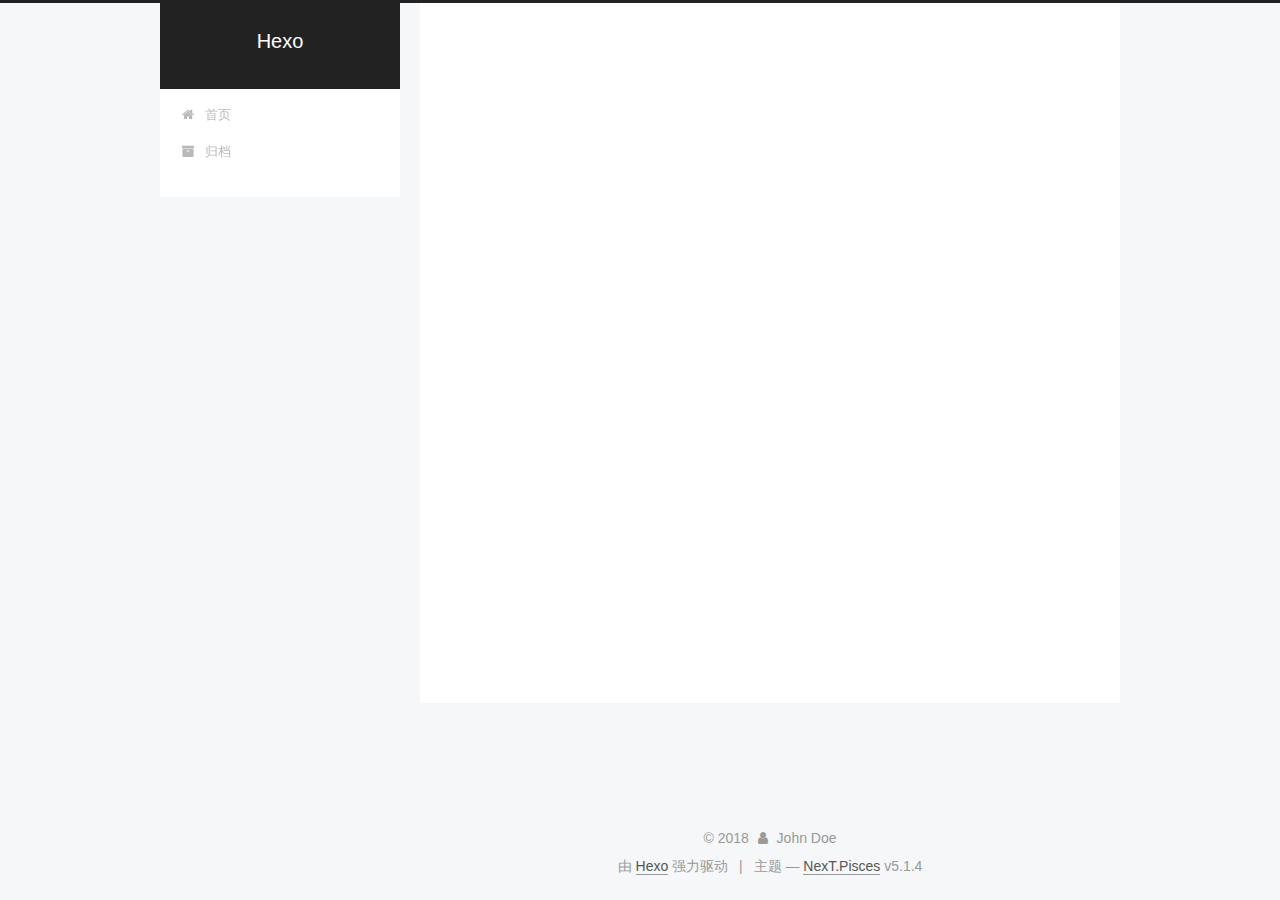
==== commit 113fcd5c: "Site updated: 2018-05-14 12:57:22" ====
--- a/archives/index.html
+++ b/archives/index.html
@@ -314,6 +314,10 @@
         <div class="site-overview">
           <div class="site-author motion-element" itemprop="author" itemscope itemtype="http://schema.org/Person">
             
+              <img class="site-author-image" itemprop="image"
+                src="/uploads/IronMen.png"
+                alt="John Doe" />
+            
               <p class="site-author-name" itemprop="name">John Doe</p>
               <p class="site-description motion-element" itemprop="description"></p>
           </div>
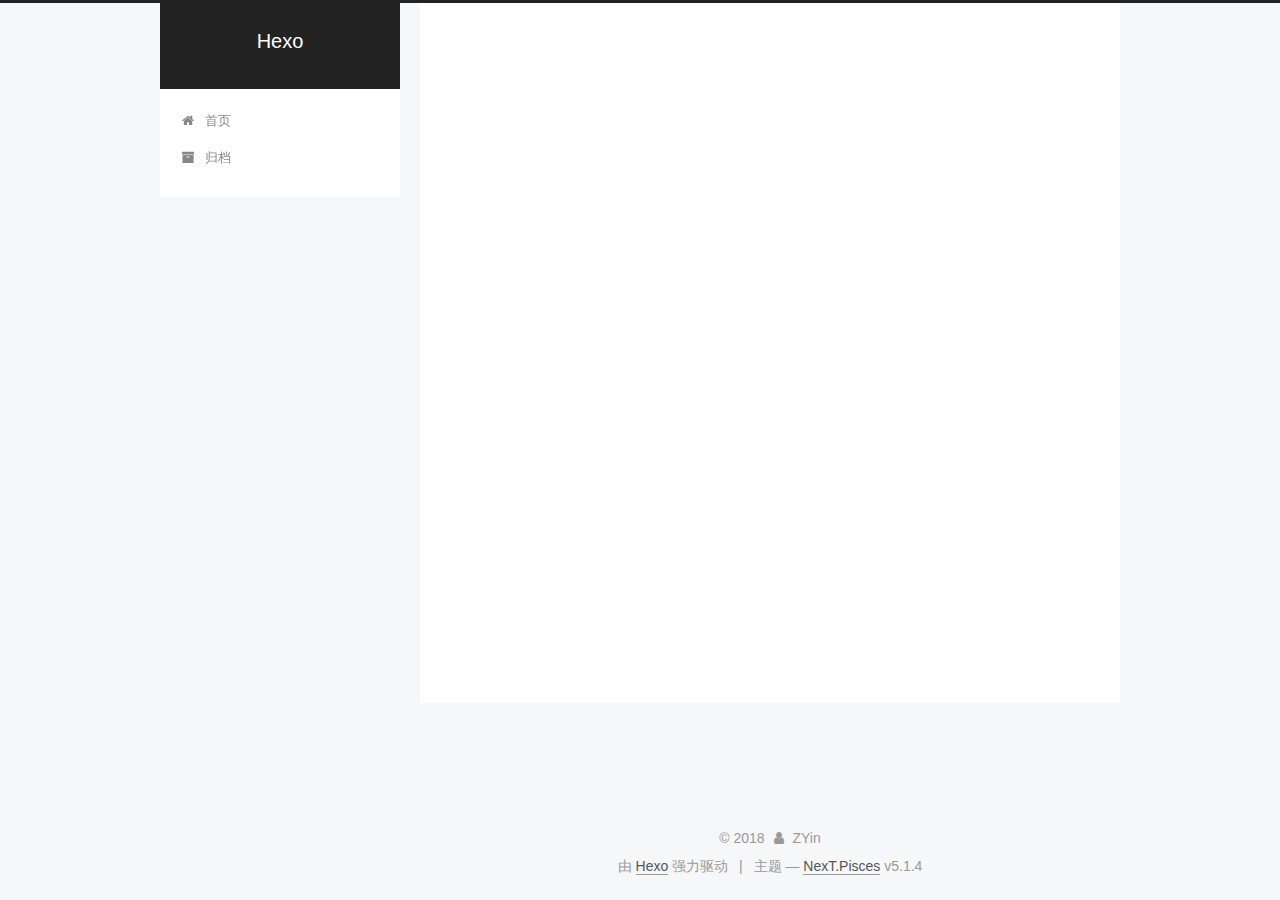
==== commit 4b9719cd: "Site updated: 2018-05-14 13:02:10" ====
--- a/archives/index.html
+++ b/archives/index.html
@@ -316,9 +316,9 @@
             
               <img class="site-author-image" itemprop="image"
                 src="/uploads/IronMen.png"
-                alt="John Doe" />
-            
-              <p class="site-author-name" itemprop="name">John Doe</p>
+                alt="ZYin" />
+            
+              <p class="site-author-name" itemprop="name">ZYin</p>
               <p class="site-description motion-element" itemprop="description"></p>
           </div>
 
@@ -374,7 +374,7 @@
   <span class="with-love">
     <i class="fa fa-user"></i>
   </span>
-  <span class="author" itemprop="copyrightHolder">John Doe</span>
+  <span class="author" itemprop="copyrightHolder">ZYin</span>
 
   
 </div>
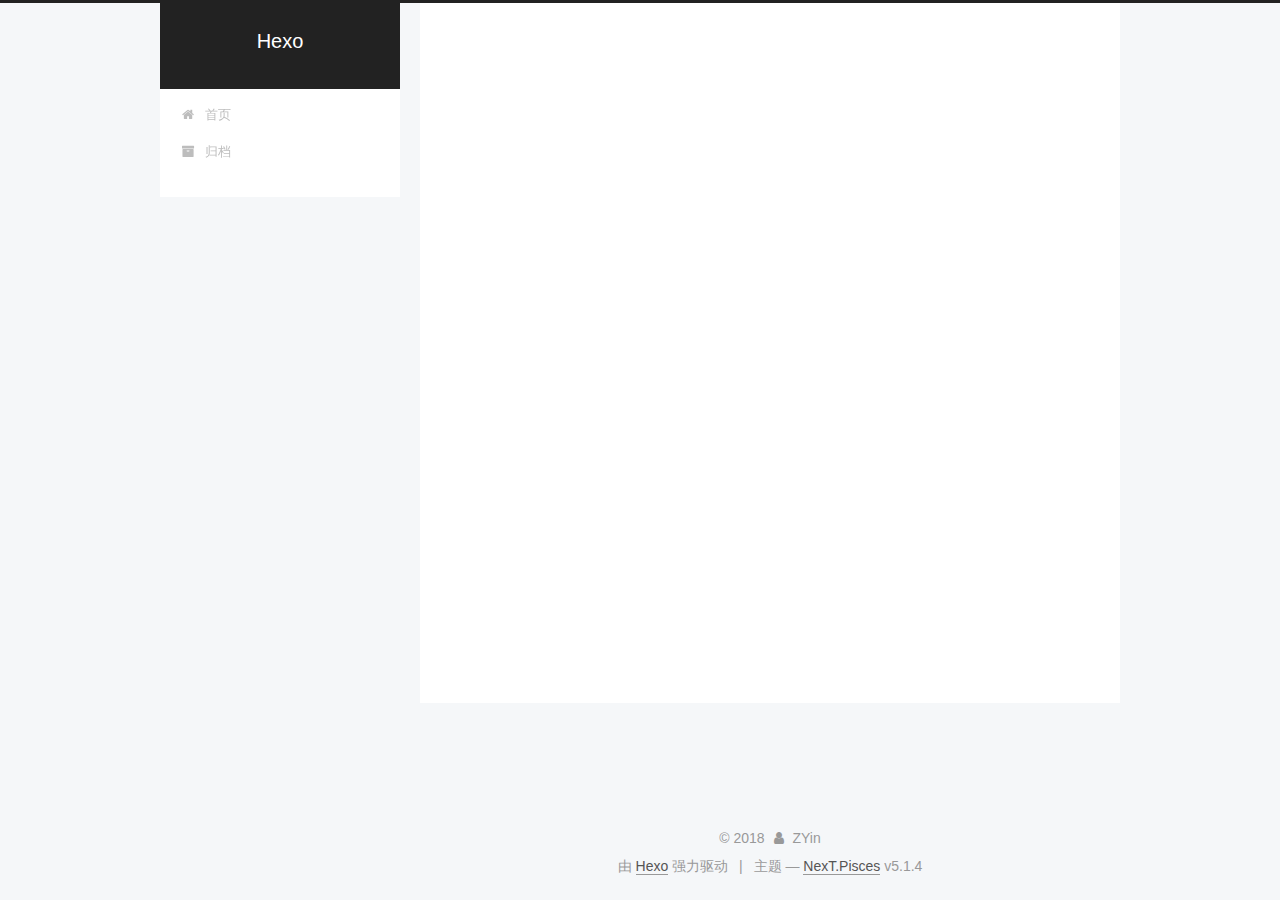
==== commit 9be6e468: "Site updated: 2018-05-15 11:40:13" ====
--- a/archives/index.html
+++ b/archives/index.html
@@ -227,7 +227,7 @@
         
           
         
-        嗯..! 目前共计 1 篇日志。 继续努力。
+        嗯..! 目前共计 2 篇日志。 继续努力。
       </span>
 
       
@@ -241,6 +241,43 @@
           <div class="collection-title">
             <h1 class="archive-year" id="archive-year-2018">2018</h1>
           </div>
+        
+        
+
+        
+
+  <article class="post post-type-normal" itemscope itemtype="http://schema.org/Article">
+    <header class="post-header">
+
+      <h2 class="post-title">
+        
+            <a class="post-title-link" href="/2018/05/15/博客搭建/" itemprop="url">
+              
+                <span itemprop="name">搭建个人博客及个人遇到的问题</span>
+              
+            </a>
+        
+      </h2>
+
+      <div class="post-meta">
+        <time class="post-time" itemprop="dateCreated"
+              datetime="2018-05-15T10:28:06+08:00"
+              content="2018-05-15" >
+          05-15
+        </time>
+      </div>
+
+    </header>
+  </article>
+
+
+
+      
+
+        
+        
+        
+
         
         
 
@@ -329,7 +366,7 @@
               
                 <a href="/archives/">
               
-                  <span class="site-state-item-count">1</span>
+                  <span class="site-state-item-count">2</span>
                   <span class="site-state-item-name">日志</span>
                 </a>
               </div>
@@ -337,6 +374,15 @@
 
             
 
+            
+              
+              
+              <div class="site-state-item site-state-tags">
+                
+                  <span class="site-state-item-count">1</span>
+                  <span class="site-state-item-name">标签</span>
+                
+              </div>
             
 
           </nav>
--- a/css/main.css
+++ b/css/main.css
@@ -1823,7 +1823,7 @@
   width: 4px;
   height: 4px;
   border-radius: 50%;
-  background: #06ff71;
+  background: #1191df;
 }
 .links-of-blogroll {
   font-size: 13px;
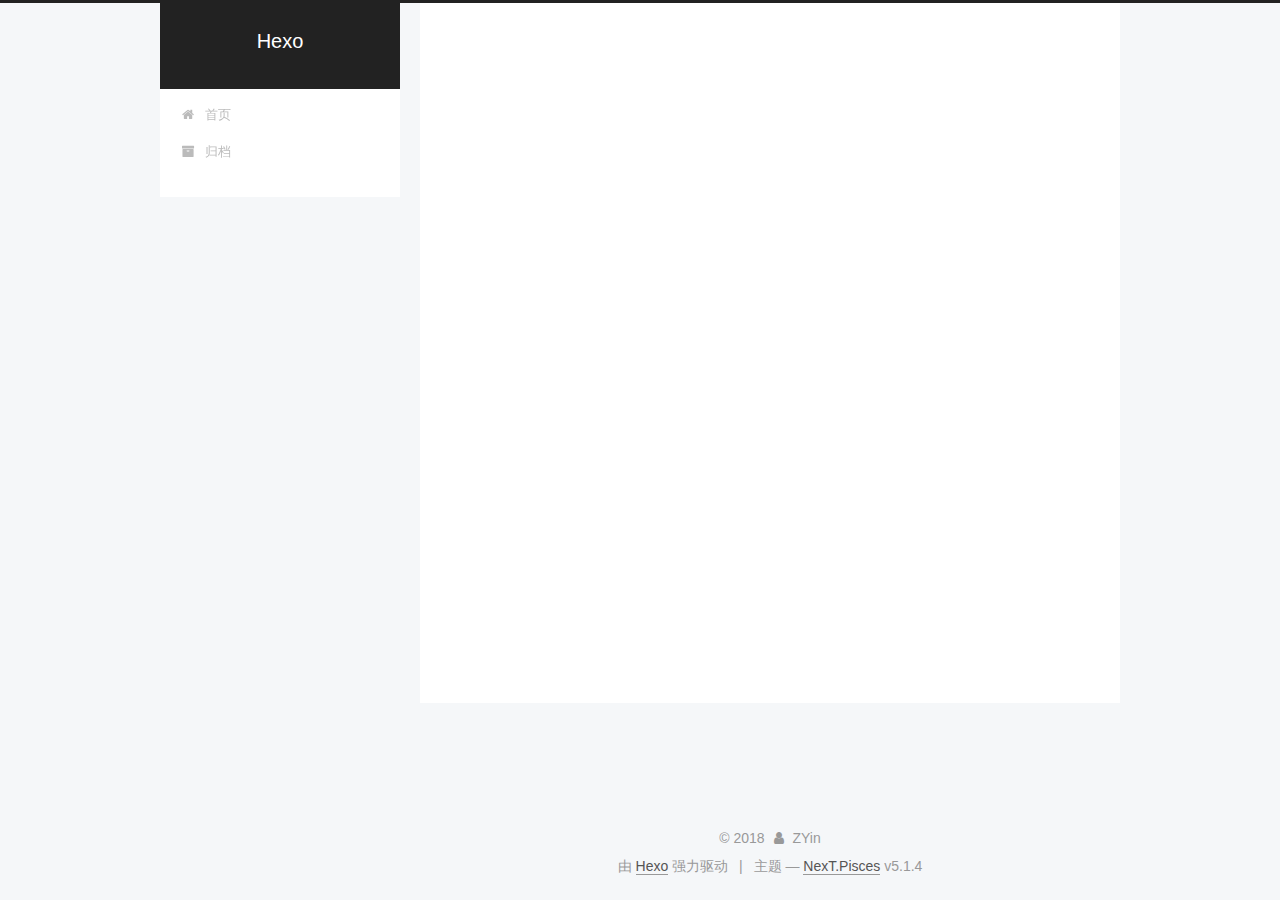
==== commit 69731e8f: "Site updated: 2018-05-15 11:48:30" ====
--- a/archives/index.html
+++ b/archives/index.html
@@ -375,15 +375,6 @@
             
 
             
-              
-              
-              <div class="site-state-item site-state-tags">
-                
-                  <span class="site-state-item-count">1</span>
-                  <span class="site-state-item-name">标签</span>
-                
-              </div>
-            
 
           </nav>
 
